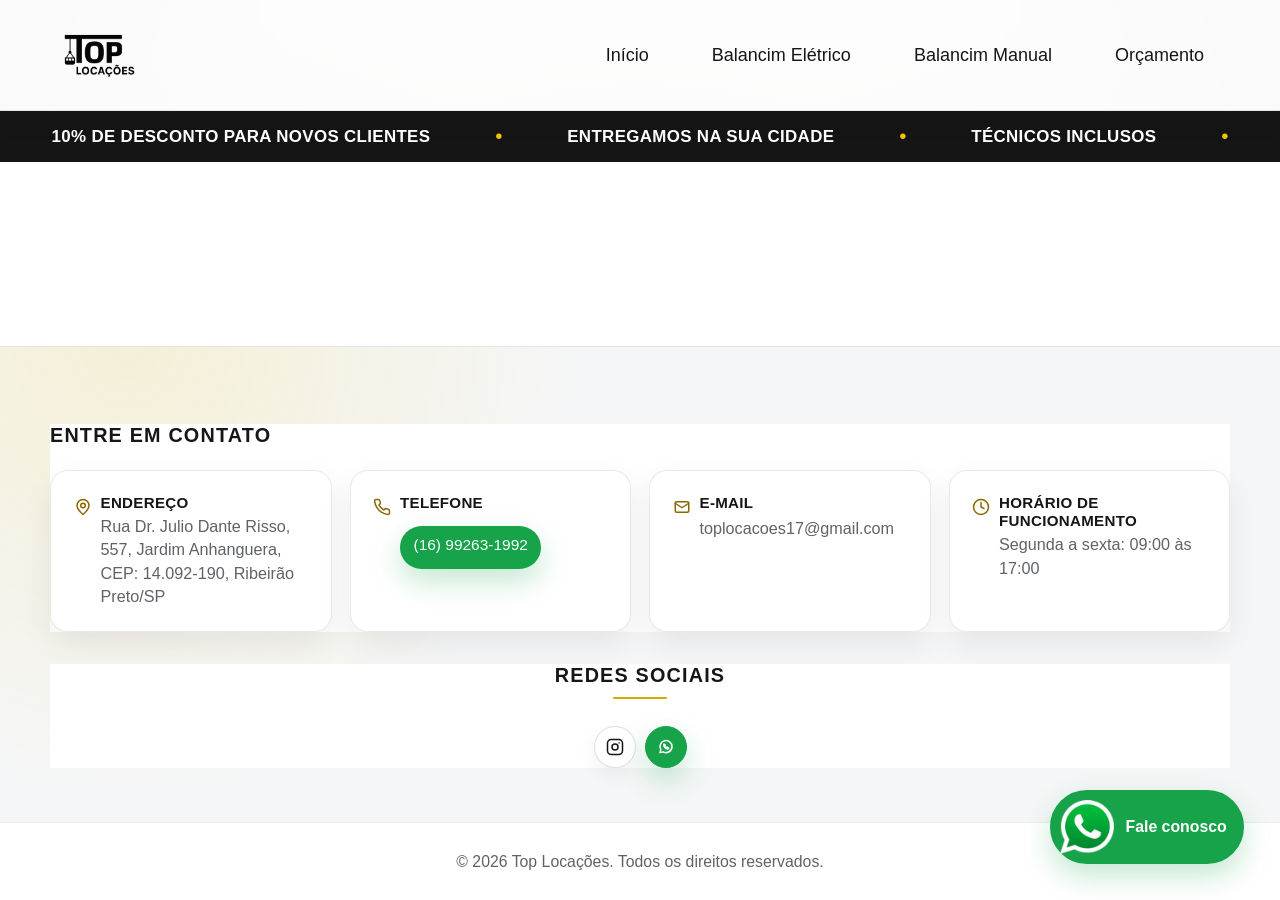
==== index.html @ 08ba7c53 "Adicionar qualificação progressiva antes do WhatsApp" ====
<!doctype html>
<html lang="pt-BR">
  <head>
    <meta charset="UTF-8" />
    <link rel="icon" type="image/webp" href="/assets/LogoTopLoc-DC7t7Ki1.webp" />
    <meta name="viewport" content="width=device-width, initial-scale=1.0" />
    <meta name="theme-color" content="#ffffff" />
    <meta name="robots" content="index, follow, max-image-preview:large" />
    <link rel="canonical" href="https://locacoestop.com.br/" />
    <link rel="preconnect" href="https://www.googletagmanager.com" crossorigin />
    <link rel="preconnect" href="https://www.google-analytics.com" crossorigin />
    <link
      rel="preload"
      as="image"
      href="/assets/ImgHero-420.webp"
      imagesrcset="/assets/ImgHero-420.webp 420w, /assets/ImgHero-720.webp 720w"
      imagesizes="(max-width: 480px) calc(100vw - 48px), (max-width: 900px) 520px, 543px"
      fetchpriority="high"
    />
    <meta
      name="description"
      content="Locação de balancins elétricos e manuais em Ribeirão Preto e região para obras, fachadas e manutenção predial."
    />
    <meta property="og:type" content="website" />
    <meta property="og:locale" content="pt_BR" />
    <meta property="og:site_name" content="Top Locações" />
    <meta property="og:title" content="Locação de balancins em Ribeirão Preto | Top Locações" />
    <meta property="og:description" content="Balancins elétricos e manuais para obras, fachadas e manutenção predial em Ribeirão Preto e região." />
    <meta property="og:url" content="https://locacoestop.com.br/" />
    <meta property="og:image" content="https://locacoestop.com.br/assets/ImgHero-D3pEis8C.webp" />
    <meta name="twitter:card" content="summary_large_image" />
    <script async src="https://www.googletagmanager.com/gtag/js?id=G-61HWDM25QB"></script>
    <script>
      window.dataLayer = window.dataLayer || [];
      function gtag(){dataLayer.push(arguments);}
      gtag('js', new Date());

      gtag('config', 'G-61HWDM25QB');
    </script>
    <script>
    (function(w,d,s,l,i){w[l]=w[l]||[];w[l].push({'gtm.start':
    new Date().getTime(),event:'gtm.js'});var f=d.getElementsByTagName(s)[0],
    j=d.createElement(s),dl=l!='dataLayer'?'&l='+l:'';j.async=true;j.src=
    'https://www.googletagmanager.com/gtm.js?id='+i+dl;f.parentNode.insertBefore(j,f);
    })(window,document,'script','dataLayer','GTM-PNSR7W84');
    </script>
    <script type="application/ld+json">
      {
        "@context": "https://schema.org",
        "@graph": [
          {
            "@type": "LocalBusiness",
            "@id": "https://locacoestop.com.br/#empresa",
            "name": "Top Locações",
            "url": "https://locacoestop.com.br/",
            "telephone": "+55 16 99263-1992",
            "email": "toplocacoes17@gmail.com",
            "image": "https://locacoestop.com.br/assets/ImgHero-D3pEis8C.webp",
            "address": {
              "@type": "PostalAddress",
              "streetAddress": "Rua Dr. Julio Dante Risso, 557, Jardim Anhanguera",
              "addressLocality": "Ribeirão Preto",
              "addressRegion": "SP",
              "postalCode": "14092-190",
              "addressCountry": "BR"
            },
            "openingHoursSpecification": {
              "@type": "OpeningHoursSpecification",
              "dayOfWeek": ["Monday", "Tuesday", "Wednesday", "Thursday", "Friday"],
              "opens": "09:00",
              "closes": "17:00"
            },
            "areaServed": [
              {"@type": "City", "name": "Ribeirão Preto"},
              {"@type": "AdministrativeArea", "name": "Região de Ribeirão Preto"}
            ]
          },
          {
            "@type": "WebSite",
            "@id": "https://locacoestop.com.br/#website",
            "url": "https://locacoestop.com.br/",
            "name": "Top Locações",
            "inLanguage": "pt-BR",
            "publisher": {"@id": "https://locacoestop.com.br/#empresa"}
          },
          {
            "@type": "Service",
            "@id": "https://locacoestop.com.br/#locacao-balancins",
            "name": "Locação de balancins elétricos e manuais",
            "serviceType": "Locação de balancins para obras, fachadas e manutenção predial",
            "provider": {"@id": "https://locacoestop.com.br/#empresa"},
            "areaServed": "Ribeirão Preto e região"
          }
        ]
      }
    </script>
    <title>Locação de balancins em Ribeirão Preto | Top Locações</title>
    <script type="module" crossorigin src="/assets/index-dGniKDdy.js"></script>
    <link rel="stylesheet" crossorigin href="/assets/index-BU0bQZ1c.css">
    <link rel="stylesheet" href="/assets/cro-v1.css?v=5.2">
  </head>
  <body>
    <noscript>
      <iframe
        src="https://www.googletagmanager.com/ns.html?id=GTM-PNSR7W84"
        height="0"
        width="0"
        style="display:none;visibility:hidden"
      ></iframe>
    </noscript>
    <div id="root"></div>
    <script defer src="/assets/cro-v1.js?v=5.2"></script>
    <script defer src="/assets/cro-phone-v2.js?v=5.2"></script>
    <script defer src="/assets/cro-v3.js?v=5.2"></script>
  </body>
</html>
---- assets/index-BU0bQZ1c.css ----
:root{font:18px/145% var(--font-body,system-ui, "Segoe UI", Roboto, sans-serif);font-synthesis:none;text-rendering:optimizelegibility;-webkit-font-smoothing:antialiased;-moz-osx-font-smoothing:grayscale}body{margin:0;overflow-x:hidden}#root{box-sizing:border-box;flex-direction:column;width:100%;min-width:0;min-height:100svh;margin:0;display:flex}@media (width<=1024px){:root{font-size:16px}}.site-footer{background:linear-gradient(180deg, var(--bg-alt) 0%, var(--bg) 100%);color:var(--text);padding-top:var(--space-2xl);content-visibility:auto;contain-intrinsic-size:auto 360px;border-top:1px solid #f5a62333;min-height:360px}.site-footer__content{gap:clamp(var(--space-xl), 4vw, calc(var(--space-2xl) * 1.35));width:min(1180px,92%);padding-bottom:var(--space-2xl);grid-template-columns:minmax(0,2.2fr) minmax(180px,.56fr);align-items:start;margin:0 auto;display:grid}.site-footer__section{width:100%;min-width:0}.site-footer__title{color:var(--primary);font-family:var(--font-heading);letter-spacing:.06em;text-transform:uppercase;margin:0;font-size:clamp(1.1rem,1.4vw,1.35rem);font-weight:700}.site-footer__section--contact .site-footer__title{margin-bottom:var(--space-lg)}.site-footer__section--social .site-footer__title{margin-bottom:0}.site-footer__social-divider{width:54px;height:2px;margin-top:var(--space-sm);margin-bottom:var(--space-lg);background-color:#ffb800e6;border-radius:999px;display:block}.site-footer__contact-grid{gap:var(--space-md) var(--space-xl);grid-template-columns:repeat(2,minmax(0,1fr));display:grid}.site-footer__contact-item{align-items:flex-start;gap:var(--space-sm);padding:var(--space-md) 0;border-bottom:1px solid #ffffff14;min-height:78px;display:flex}.site-footer__item-icon{color:var(--primary-strong);flex-shrink:0;margin-top:.22rem;font-size:.95rem}.site-footer__item-content{min-width:0}.site-footer__item-title{color:#ffffffeb;letter-spacing:.02em;text-transform:uppercase;font-size:.84rem;font-weight:700;font-family:var(--font-sub);margin:0 0 .18rem}.site-footer__item-description,.site-footer__item-link{color:var(--text-secondary);word-break:break-word;margin:0;font-size:.9rem;line-height:1.45;text-decoration:none;transition:color .2s}.site-footer__item-link:hover{color:var(--primary)}.site-footer__section--social{width:100%;max-width:220px;padding-left:var(--space-lg);border-left:1px solid #ffffff14;justify-self:end}.site-footer__social-links{gap:var(--space-sm);flex-wrap:wrap;display:flex}.site-footer__social-link{width:42px;height:42px;color:var(--primary-strong);background-color:#ffffff0a;border:1px solid #ffb80059;border-radius:999px;justify-content:center;align-items:center;font-size:1.08rem;text-decoration:none;transition:transform .2s,background-color .2s,color .2s,border-color .2s;display:inline-flex}.site-footer__social-link:hover{color:#fff;background-color:#ffb80024;border-color:#ffb8008c;transform:translateY(-2px)}.site-footer__bottom{text-align:center;padding:var(--space-lg) var(--space-md);background-color:#0000002e;border-top:1px solid #ffffff14}.site-footer__bottom p{color:#ffffffc2;margin:0;font-size:.88rem}@media (width<=1024px){.site-footer{padding-top:var(--space-xl)}.site-footer__content{gap:var(--space-xl);padding-bottom:var(--space-xl);grid-template-columns:minmax(0,1.75fr) minmax(180px,.65fr)}.site-footer__contact-grid{gap:var(--space-sm) var(--space-lg)}.site-footer__section--social{max-width:200px;padding-left:var(--space-md);justify-self:end}}@media (width<=768px){.site-footer{padding-top:var(--space-xl);contain-intrinsic-size:auto 540px;min-height:540px}.site-footer__content{gap:var(--space-lg);grid-template-columns:1fr;width:min(100% - 32px,560px)}.site-footer__section--contact .site-footer__title{margin-bottom:var(--space-lg);text-align:center}.site-footer__contact-grid{gap:var(--space-sm);grid-template-columns:1fr}.site-footer__contact-item{align-items:center;gap:var(--space-xs);padding:var(--space-md) 6px var(--space-lg);text-align:center;flex-direction:column;min-height:112px}.site-footer__item-icon{margin-top:0;font-size:1.05rem}.site-footer__item-content{width:100%}.site-footer__item-title{text-align:center;margin-bottom:.28rem}.site-footer__item-description,.site-footer__item-link{text-align:center;max-width:34rem;margin-left:auto;margin-right:auto;padding-left:6px;padding-right:6px;line-height:1.55;display:block}.site-footer__section--social{text-align:center;border-left:0;justify-self:stretch;max-width:none;padding-left:0}.site-footer__section--social .site-footer__title{text-align:center}.site-footer__social-divider{margin-right:auto;margin-bottom:var(--space-md);margin-left:auto}.site-footer__social-links{justify-content:center;gap:var(--space-xs)}.site-footer__social-link{width:40px;height:40px}}:root{--bg:#0d0d0d;--bg-alt:#121212;--surface:#2a2a2a;--primary:#f5a623;--primary-strong:#ffb800;--text:#fff;--text-secondary:#a6a6a6;--text-muted:gray;--whatsapp:#25d366;--font-heading:"Bebas Neue", "Oswald", sans-serif;--font-sub:"Montserrat", "Poppins", sans-serif;--font-body:"Inter", "Roboto", sans-serif;--space-xs:.25rem;--space-sm:.5rem;--space-md:1rem;--space-lg:1.5rem;--space-xl:2rem;--space-2xl:3rem;--space-3xl:4rem;--breakpoint-sm:640px;--breakpoint-md:768px;--breakpoint-lg:1024px;--breakpoint-xl:1280px;--radius-sm:4px;--radius-md:8px;--radius-lg:12px;--radius-xl:16px;--shadow-sm:0 1px 2px #0000000d;--shadow-md:0 4px 6px #0000001a;--shadow-lg:0 10px 15px #0000001a;--shadow-xl:0 20px 25px #0000001a;--z-dropdown:1000;--z-sticky:1020;--z-fixed:1030;--z-modal-backdrop:1040;--z-modal:1050;--z-popover:1060;--z-tooltip:1070}*,:before,:after{box-sizing:border-box}*{margin:0;padding:0}html,body{height:100%}body{-webkit-font-smoothing:antialiased;line-height:1.5}img,picture,video,canvas,svg{max-width:100%;display:block}input,button,textarea,select{font:inherit}p,h1,h2,h3,h4,h5,h6{overflow-wrap:break-word}#root,#__next{isolation:isolate}.layout{flex-direction:column;min-height:100svh;display:flex}.main{flex:1;min-width:0}.promo-bar{background:linear-gradient(90deg,#f5a62314,#f5a62305),#0c0c0cf5;border-bottom:1px solid #f5a6232e}.promo-bar__inner{justify-content:center;align-items:center;min-height:36px;padding-top:6px;padding-bottom:6px;display:flex}.promo-bar__text{color:var(--text);font-family:var(--font-sub);text-align:center;margin:0;font-size:.875rem;font-weight:600;line-height:1.35}.promo-bar__text:before{content:"";background-color:var(--primary);vertical-align:.08em;border-radius:50%;width:6px;height:6px;margin-right:10px;display:inline-block}.header{background-color:var(--bg-alt);border-bottom:1px solid var(--surface);padding:var(--space-sm) 0;z-index:var(--z-sticky);min-height:100px;position:sticky;top:0}.nav{justify-content:space-between;align-items:center;display:flex;position:relative}.logo h2{color:var(--primary);margin:0;font-size:1.5rem}.logo{min-width:248px;min-height:83px;padding:var(--space-xs) 0;flex-shrink:0;align-items:center;text-decoration:none;display:flex}.logo-image{object-fit:contain;filter:drop-shadow(0 1px 2px #0000004d);width:auto;max-width:359px;height:83px;display:block}.nav-toggle{cursor:pointer;padding:var(--space-xs);background:0 0;border:none;flex-direction:column;justify-content:space-between;width:30px;height:24px;display:none}.nav-toggle span{background-color:var(--text);border-radius:2px;width:100%;height:3px;transition:all .3s;display:block}.nav-toggle.active span:first-child{transform:rotate(45deg)translate(6px,6px)}.nav-toggle.active span:nth-child(2){opacity:0}.nav-toggle.active span:nth-child(3){transform:rotate(-45deg)translate(6px,-6px)}.nav-list{gap:var(--space-lg);align-items:center;margin:0;padding:0;list-style:none;display:flex}.nav-list a{color:var(--text);font-family:var(--font-sub);padding:var(--space-sm) var(--space-md);border-radius:var(--radius-sm);font-weight:500;text-decoration:none;transition:all .2s}.nav-list a:hover,.nav-list a.active{background-color:var(--surface);color:var(--primary)}.nav-list__cta{margin-left:0}@media (width<=768px){.logo{justify-content:center;min-width:193px;min-height:71px;position:absolute;left:50%;transform:translate(-50%)}.logo-image{max-width:276px;height:71px}.nav{justify-content:flex-end;min-height:79px}.header{min-height:95px}.nav-toggle{display:flex}.nav-list{background-color:var(--bg-alt);padding:var(--space-md) 0;border-bottom:1px solid var(--surface);opacity:0;visibility:hidden;box-shadow:var(--shadow-lg);z-index:1030;flex-direction:column;gap:0;transition:all .3s;position:fixed;top:95px;left:0;right:0;transform:translateY(-10px)}.nav-list.active{opacity:1;visibility:visible;transform:translateY(0)}.nav-list li{width:100%}.nav-list a{padding:var(--space-md) var(--space-lg);text-align:center;display:block}.nav-list__cta a{padding:var(--space-md) var(--space-lg);text-align:center;background:linear-gradient(135deg, var(--primary), var(--primary-strong));color:var(--bg);border-radius:var(--radius-md);text-transform:uppercase;letter-spacing:.5px;border:2px solid var(--primary);font-weight:700;display:block;box-shadow:0 4px 15px #f5a6234d}.promo-bar__inner{min-height:34px;padding-top:6px;padding-bottom:6px}.promo-bar__text{font-size:.8125rem}}@media (width<=480px){.logo{min-width:166px;min-height:61px}.logo-image{max-width:221px;height:61px}.nav{min-height:69px}.nav-list{top:85px}.header{min-height:85px}.nav-list a,.nav-list__cta a{padding:var(--space-sm) var(--space-md)}}html{scroll-behavior:smooth}body{font-family:var(--font-body);background-color:var(--bg);color:var(--text);min-height:100vh}.site-bg{isolation:isolate;background:radial-gradient(120% 95% at 50% -10%,#ffffff05 0%,#0000 54%),linear-gradient(#0a0a0a 0%,#090909 48%,#080808 100%);min-height:100vh;position:relative}.site-bg:before{content:"";pointer-events:none;z-index:-2;background:linear-gradient(90deg,#0006 0%,#0000001a 22%,#00000003 36% 64%,#0000001a 78%,#0006 100%) 50%/100% 100%,linear-gradient(#ffffff0e 1px,#0000 1px) 50%/32px 32px,linear-gradient(90deg,#ffffff0a 1px,#0000 1px) 50%/32px 32px;position:fixed;inset:0}.site-bg:after{content:"";pointer-events:none;z-index:-1;background:radial-gradient(120% 90% at 50% 34%,#0000006b 0%,#00000029 44%,#00000070 100%),radial-gradient(60% 40% at 50% 22%,#ffb4000d 0%,#ffb40004 45%,#0000 72%),radial-gradient(150% 120%,#0000 56%,#0003 100%);position:fixed;inset:0}.site-bg>:not(.header){z-index:1;position:relative}@media (width<=768px){.site-bg:before{background:linear-gradient(90deg,#00000061 0%,#0000001a 22%,#00000003 36% 64%,#0000001a 78%,#00000061 100%) 0 0/100% 100%,linear-gradient(#ffffff08 1px,#0000 1px) 0 0/42px 42px,linear-gradient(90deg,#ffffff06 1px,#0000 1px) 0 0/42px 42px}.site-bg:after{background:radial-gradient(130% 92% at 50% 30%,#0000007a 0%,#0000003d 46%,#00000080 100%),radial-gradient(70% 42% at 50% 20%,#ffb40008 0%,#ffb40003 46%,#0000 74%),radial-gradient(170% 130%,#0000 58%,#00000038 100%)}}h1,h2,h3,h4,h5,h6{font-family:var(--font-heading);margin-bottom:var(--space-md);font-weight:700;line-height:1.2}h1{font-size:3rem}h2{font-size:2.5rem}h3{font-size:2rem}h4{font-size:1.5rem}h5{font-size:1.25rem}h6{font-size:1rem}p{margin-bottom:var(--space-md);color:var(--text-secondary)}a{color:var(--primary);text-decoration:none;transition:color .2s}a:hover{color:var(--primary-strong)}a:focus{outline:2px solid var(--primary);outline-offset:2px}.container{max-width:1200px;padding:0 var(--space-md);margin:0 auto}.section{padding:var(--space-3xl) 0}.btn{padding:var(--space-sm) var(--space-lg);border-radius:var(--radius-md);font-family:var(--font-sub);cursor:pointer;border:none;justify-content:center;align-items:center;min-height:44px;font-weight:600;text-decoration:none;transition:all .2s;display:inline-flex}.btn:focus{outline:2px solid var(--primary);outline-offset:2px}.btn-primary{background-color:var(--primary);color:var(--bg)}.btn-primary:hover{background-color:var(--primary-strong);transform:translateY(-1px)}.btn-secondary{background-color:var(--surface);color:var(--text);border:1px solid var(--surface)}.btn-secondary:hover{background-color:var(--bg-alt);border-color:var(--primary)}@media (width<=768px){h1{font-size:2rem}h2{font-size:1.75rem}h3{font-size:1.5rem}.container{padding:0 var(--space-sm)}.section{padding:var(--space-xl) 0}}.btn:focus-visible,.nav-list a:focus-visible,.product-card__cta:focus-visible{outline:2px solid var(--primary);outline-offset:2px}
---- assets/cro-v1.css ----
/*
 * Top Locações — camada CRO mobile-conversion-v1
 * Mantém a aplicação compilada intacta e aplica somente ajustes P0/P1.
 */

#produtos,
#product-form {
  scroll-margin-top: 7.5rem;
}

/* Qualificação progressiva antes do WhatsApp. */
body.cro-lead-modal-open { overflow: hidden; }

.cro-lead-modal[hidden],
.cro-lead-step[hidden] { display: none !important; }

.cro-lead-modal {
  position: fixed;
  inset: 0;
  z-index: 1200;
  display: grid;
  place-items: center;
  padding: 1rem;
}

.cro-lead-modal__backdrop {
  position: absolute;
  inset: 0;
  background: rgba(10, 10, 10, 0.7);
  backdrop-filter: blur(5px);
}

.cro-lead-modal__dialog {
  position: relative;
  width: min(100%, 34rem);
  max-height: min(92vh, 44rem);
  overflow-y: auto;
  padding: clamp(1.35rem, 4vw, 2.25rem);
  color: #161616;
  background: #fff;
  border: 1px solid rgba(22, 22, 22, 0.1);
  border-radius: 1.4rem;
  box-shadow: 0 28px 80px rgba(0, 0, 0, 0.35);
}

.cro-lead-modal__close {
  position: absolute;
  top: 0.8rem;
  right: 0.9rem;
  width: 2.4rem;
  height: 2.4rem;
  padding: 0;
  color: #303030;
  background: #f2f3f4;
  border: 0;
  border-radius: 50%;
  font-size: 1.65rem;
  line-height: 1;
  cursor: pointer;
}

.cro-lead-modal__eyebrow,
.cro-lead-modal__count {
  color: #876600;
  font-size: 0.72rem;
  font-weight: 800;
  letter-spacing: 0.11em;
  text-transform: uppercase;
}

.cro-lead-modal__progress {
  display: grid;
  grid-template-columns: repeat(3, 1fr);
  gap: 0.4rem;
  margin: 0.85rem 3rem 1.6rem 0;
}

.cro-lead-modal__progress span {
  height: 0.3rem;
  background: #e5e6e8;
  border-radius: 99px;
}

.cro-lead-modal__progress span.is-active { background: #f5c400; }
.cro-lead-modal__count { margin-bottom: 0.55rem; }
.cro-lead-modal h2 { margin: 0 0 0.65rem; color: #161616; font-size: clamp(1.55rem, 5vw, 2.15rem); line-height: 1.08; }
.cro-lead-modal p { margin: 0 0 1.35rem; color: #62656a; line-height: 1.55; }

.cro-lead-options { display: grid; gap: 0.7rem; }
.cro-lead-options button {
  display: grid;
  gap: 0.2rem;
  width: 100%;
  padding: 1rem 1.1rem;
  color: #161616;
  text-align: left;
  background: #f7f8f8;
  border: 1px solid rgba(22, 22, 22, 0.1);
  border-radius: 0.9rem;
  cursor: pointer;
  transition: border-color 160ms ease, transform 160ms ease, background 160ms ease;
}
.cro-lead-options button:hover,
.cro-lead-options button:focus-visible { background: #fff9df; border-color: #d9aa00; transform: translateY(-1px); }
.cro-lead-options strong { font-size: 1rem; }
.cro-lead-options span { color: #696c70; font-size: 0.84rem; }

.cro-lead-field { display: grid; gap: 0.45rem; }
.cro-lead-field > span { color: #303236; font-size: 0.82rem; font-weight: 750; }
.cro-lead-field input {
  width: 100%;
  min-height: 3.35rem;
  padding: 0.8rem 0.95rem;
  color: #161616;
  background: #fff;
  border: 1px solid #cfd1d4;
  border-radius: 0.75rem;
  font: inherit;
}
.cro-lead-field input:focus { outline: 3px solid rgba(245, 196, 0, 0.28); border-color: #a98000; }

.cro-lead-consent { display: flex; gap: 0.65rem; margin-top: 1rem; color: #56595e; font-size: 0.78rem; line-height: 1.4; }
.cro-lead-consent input { width: 1.1rem; height: 1.1rem; flex: 0 0 auto; margin-top: 0.08rem; accent-color: #128c43; }
.cro-lead-modal__error { min-height: 1.25rem; margin-top: 0.55rem; color: #aa1d1d; font-size: 0.78rem; font-weight: 650; }

.cro-lead-modal__actions { display: grid; grid-template-columns: auto 1fr; gap: 0.7rem; margin-top: 0.8rem; }
.cro-lead-modal__actions button { min-height: 3.1rem; padding: 0.75rem 1rem; border-radius: 0.75rem; font-weight: 800; cursor: pointer; }
.cro-lead-back { color: #444; background: #f1f2f3; border: 0; }
.cro-lead-next,
.cro-lead-finish { color: #fff; background: #128c43; border: 1px solid #128c43; box-shadow: 0 8px 20px rgba(18, 140, 67, 0.2); }
.cro-lead-skip { display: block; margin: 1rem auto 0; padding: 0.4rem; color: #666; background: transparent; border: 0; font-size: 0.78rem; text-decoration: underline; cursor: pointer; }

@media (max-width: 520px) {
  .cro-lead-modal { align-items: end; padding: 0; }
  .cro-lead-modal__dialog { width: 100%; max-height: 92vh; padding: 1.35rem 1rem calc(1.25rem + env(safe-area-inset-bottom, 0px)); border-radius: 1.25rem 1.25rem 0 0; }
  .cro-lead-modal__progress { margin-bottom: 1.15rem; }
  .cro-lead-options button { padding: 0.85rem 0.9rem; }
}

.cro-sr-only {
  position: absolute !important;
  width: 1px !important;
  height: 1px !important;
  padding: 0 !important;
  margin: -1px !important;
  overflow: hidden !important;
  clip: rect(0, 0, 0, 0) !important;
  white-space: nowrap !important;
  border: 0 !important;
}

/* Prova rápida antes da escolha do equipamento. */
.cro-trust {
  background: #111;
  border-top: 1px solid rgba(245, 166, 35, 0.22);
  border-bottom: 1px solid rgba(245, 166, 35, 0.22);
  padding: 1rem 0;
}

.cro-trust__grid {
  display: grid;
  grid-template-columns: repeat(3, minmax(0, 1fr));
  max-width: 880px;
  margin: 0 auto;
}

.cro-trust__item {
  display: flex;
  min-width: 0;
  min-height: 3.75rem;
  padding: 0.35rem 1rem;
  align-items: center;
  justify-content: center;
  gap: 0.65rem;
  text-align: left;
  border-right: 1px solid rgba(255, 255, 255, 0.1);
}

.cro-trust__item:last-child {
  border-right: 0;
}

.cro-trust__number,
.cro-trust__icon {
  flex: 0 0 auto;
  color: var(--primary);
  font-family: var(--font-heading);
  font-size: 1.55rem;
  font-weight: 700;
  line-height: 1;
}

.cro-trust__label {
  color: var(--text-secondary);
  font-family: var(--font-sub);
  font-size: 0.875rem;
  font-weight: 600;
  line-height: 1.25;
}

/* H1 agora também é um caminho para o orçamento. */
.cro-hero-title-action {
  cursor: pointer;
}

.cro-hero-title-action:focus-visible {
  outline: 3px solid var(--primary);
  outline-offset: 0.35rem;
  border-radius: 0.4rem;
}

/* A arte do Hero já contém uma chamada de orçamento: agora ela é acionável. */
.cro-hero-image-action,
.cro-product-image-action {
  position: absolute;
  inset: 0;
  z-index: 3;
  width: 100%;
  height: 100%;
  padding: 0;
  cursor: pointer;
  border: 0;
  border-radius: inherit;
  background: transparent;
}

.cro-hero-image-action:focus-visible,
.cro-product-image-action:focus-visible {
  outline: 3px solid var(--primary);
  outline-offset: -4px;
}

.product-card__image-wrapper,
.product-card__image {
  overflow: hidden;
}

.product-card__image-wrapper img,
.product-card__image img,
.product-card__image-wrapper picture img {
  width: 100%;
  height: 100%;
  object-fit: cover;
  object-position: center center;
  transform: scale(1.1);
}

.product-card__footer.cro-product-actions {
  display: grid;
  grid-template-columns: minmax(0, 0.9fr) minmax(0, 1.1fr);
  gap: 0.75rem;
}

.product-card__footer.cro-product-actions .btn {
  width: 100%;
  min-height: 3rem;
  padding: 0.65rem 0.8rem;
  text-align: center;
  line-height: 1.2;
}

.product-card__budget-cta {
  box-shadow: 0 4px 14px rgba(245, 166, 35, 0.24);
}

/* Os mesmos números foram promovidos para a faixa de confiança acima. */
.home.home--cro-v1 .social-proof__stats {
  display: none;
}

/* CTA persistente, limitado a telas móveis. */
.cro-sticky-cta {
  display: none;
}

@media (max-width: 768px) {
  body.cro-has-sticky-cta {
    padding-bottom: calc(4.6rem + env(safe-area-inset-bottom, 0px));
  }

  #produtos,
  #product-form {
    scroll-margin-top: 6.25rem;
  }

  .cro-sticky-cta {
    position: fixed;
    right: max(0.75rem, env(safe-area-inset-right, 0px));
    bottom: max(0.65rem, env(safe-area-inset-bottom, 0px));
    left: max(0.75rem, env(safe-area-inset-left, 0px));
    z-index: 1015;
    display: flex;
    min-height: 3.4rem;
    padding: 0.8rem 1rem;
    align-items: center;
    justify-content: center;
    color: var(--bg);
    background: linear-gradient(135deg, var(--primary), var(--primary-strong));
    border: 1px solid rgba(255, 255, 255, 0.18);
    border-radius: 0.75rem;
    box-shadow: 0 8px 28px rgba(0, 0, 0, 0.48), 0 0 0 1px rgba(245, 166, 35, 0.14);
    font-family: var(--font-sub);
    font-size: 1rem;
    font-weight: 800;
    line-height: 1.2;
    cursor: pointer;
    opacity: 1;
    transform: translateY(0);
    transition: opacity 180ms ease, transform 180ms ease, visibility 180ms ease;
  }

  .cro-sticky-cta::before {
    content: "";
    width: 0.5rem;
    height: 0.5rem;
    margin-right: 0.65rem;
    background: #171717;
    border-radius: 50%;
  }

  .cro-sticky-cta:focus-visible {
    outline: 3px solid #fff;
    outline-offset: 2px;
  }

  .cro-sticky-cta.is-hidden {
    visibility: hidden;
    pointer-events: none;
    opacity: 0;
    transform: translateY(calc(100% + 1.5rem));
  }

  /* P0: o CTA aparece antes dos microbenefícios e o Hero deixa de forçar 940 px. */
  .home-hero {
    min-height: auto !important;
    padding: 1.25rem 0 1.5rem !important;
  }

  .home-hero .container {
    gap: 1rem !important;
  }

  .home-hero__content {
    display: flex;
    flex-direction: column;
    width: 100%;
    max-width: 35rem;
    margin: 0 auto;
  }

  .home-hero__badge {
    align-self: center;
    margin-bottom: 0.65rem !important;
  }

  .home-hero__title {
    margin-bottom: 0.75rem !important;
    font-size: clamp(2rem, 9.5vw, 2.5rem) !important;
    line-height: 1.04 !important;
  }

  .home-hero__subtitle {
    margin-bottom: 1rem !important;
    font-size: 1rem !important;
    line-height: 1.48 !important;
  }

  .home-hero__actions {
    order: 4;
    width: 100%;
    gap: 0.625rem !important;
  }

  .home-hero__actions .btn {
    width: min(100%, 23rem);
    min-height: 3.15rem;
  }

  .home-hero__actions .btn-primary {
    padding: 0.75rem 1.25rem !important;
    border: 1px solid rgba(255, 255, 255, 0.16);
    box-shadow: 0 6px 22px rgba(245, 166, 35, 0.38) !important;
    font-size: 1rem !important;
    font-weight: 800 !important;
  }

  .home-hero__actions .btn-secondary {
    min-height: 2.2rem !important;
    padding: 0.45rem 1rem !important;
    font-size: 0.95rem !important;
  }

  .home-hero__microbenefits {
    order: 5;
    width: min(100%, 23rem);
    max-width: none !important;
    margin: 0.9rem auto 0 !important;
    gap: 0.35rem !important;
  }

  .home-hero__microbenefit {
    font-size: 0.875rem !important;
    line-height: 1.35;
  }

  .home-hero__micro-proof {
    order: 6;
    margin-top: 0.7rem !important;
    font-size: 0.8rem !important;
  }

  .home-hero__image-container {
    width: min(100%, 16.25rem) !important;
    max-width: 16.25rem !important;
    margin: 0 auto;
    border-radius: 0.75rem !important;
  }

  .home-hero__image-container img,
  .home-hero__image,
  .home-hero__image img {
    filter: brightness(1.18) contrast(1.05) saturate(1.05);
  }

  .cro-trust {
    padding: 0.75rem 0;
  }

  .cro-trust .container {
    padding: 0 0.5rem;
  }

  .cro-trust__item {
    min-height: 3.5rem;
    padding: 0.3rem 0.45rem;
    gap: 0.35rem;
    text-align: center;
    flex-direction: column;
  }

  .cro-trust__number,
  .cro-trust__icon {
    font-size: 1.2rem;
  }

  .cro-trust__label {
    font-size: 0.8125rem;
    line-height: 1.2;
  }

  /* Decisão de produto mais curta, sem remover informações dos cards. */
  .product-selection {
    padding: 2rem 0 !important;
  }

  .product-selection__header {
    margin-bottom: 1.25rem !important;
  }

  .product-selection__grid {
    gap: 1rem !important;
  }

  .product-card {
    min-height: auto !important;
  }

  .product-card__image-wrapper {
    height: 9.5rem !important;
  }

  .product-card__content {
    padding: 1rem !important;
  }

  .product-card__header {
    margin-bottom: 0.75rem !important;
  }

  .product-card__features {
    display: grid;
    grid-template-columns: repeat(2, minmax(0, 1fr));
    gap: 0.45rem 0.75rem;
    margin-bottom: 0.9rem !important;
  }

  .product-card__features .feature-item {
    min-width: 0;
    margin-bottom: 0 !important;
    align-items: flex-start;
  }

  .product-card__features .feature-item__text {
    font-size: 0.82rem;
    line-height: 1.3;
  }

  .product-card__footer {
    padding: 0 1rem 1rem !important;
  }

  .product-card__footer.cro-product-actions {
    gap: 0.55rem;
  }

  .product-card__footer.cro-product-actions .btn {
    min-height: 3.1rem;
    padding: 0.6rem;
    font-size: 0.875rem;
  }

  /* O formulário original foi preservado; apenas reduzimos espaço improdutivo. */
  .product-form {
    padding: 2rem 0 !important;
  }

  .product-form__form-container {
    margin: 1.25rem 0 0 !important;
  }

  .product-form__card {
    padding: 1rem !important;
  }

  .product-form__card-description {
    margin-bottom: 1rem !important;
    line-height: 1.5 !important;
  }

  .product-form__form {
    gap: 0.75rem !important;
  }

  .product-form__input,
  .product-form__select {
    min-height: 3rem;
    padding: 0.7rem 0.9rem !important;
    font-size: 1rem !important;
  }

  .product-form__button {
    min-height: 3.25rem;
    margin-top: 0.25rem !important;
    padding: 0.75rem 1rem !important;
  }
}

@media (max-width: 480px) {
  .home-hero__image-container {
    width: min(100%, 14.5rem) !important;
    max-width: 14.5rem !important;
  }
}

@media (max-width: 360px) {
  .cro-trust__item {
    padding-inline: 0.25rem;
  }

  .product-card__footer.cro-product-actions {
    grid-template-columns: 1fr;
  }
}

@media (prefers-reduced-motion: reduce) {
  .cro-sticky-cta {
    transition: none;
  }
}

/* CTA de WhatsApp na página de obrigado. */
.cro-whatsapp-cta {
  display: inline-flex !important;
  align-items: center;
  justify-content: center;
  gap: 0.75rem;
  background: #25d366 !important;
  border-color: #25d366 !important;
  color: #fff !important;
  text-decoration: none !important;
  box-shadow: 0 8px 24px rgba(37, 211, 102, 0.28) !important;
}

.cro-whatsapp-cta:hover {
  background: #1fba57 !important;
  border-color: #1fba57 !important;
  color: #fff !important;
}

.cro-whatsapp-cta:focus-visible {
  outline: 3px solid #fff;
  outline-offset: 3px;
}

.cro-whatsapp-cta__icon {
  width: 1.7rem;
  height: 1.7rem;
  flex: 0 0 auto;
  object-fit: contain;
}

/* CRO v3 — experiência clara, conversão principal pelo WhatsApp e movimento leve. */
:root {
  --cro-ink: #161616;
  --cro-muted: #5f6268;
  --cro-surface: #ffffff;
  --cro-soft: #f5f6f7;
  --cro-yellow: #f5c400;
  --cro-yellow-dark: #d6a900;
  --cro-whatsapp: #16a34a;
  --cro-whatsapp-dark: #11813b;
  --cro-shadow: 0 18px 50px rgba(20, 20, 20, 0.09);
}

html {
  scroll-behavior: smooth;
  background: var(--cro-surface);
}

body.cro-v3-ready,
.cro-v3-ready #root,
.cro-v3-ready .layout,
.cro-v3-ready main,
.cro-v3-ready .home {
  color: var(--cro-ink);
  background: var(--cro-surface);
}

body.cro-v3-ready {
  padding-bottom: 0 !important;
}

.cro-v3-ready .site-header,
.cro-v3-ready .header {
  background: rgba(255, 255, 255, 0.96) !important;
  border-bottom: 1px solid rgba(22, 22, 22, 0.08) !important;
  box-shadow: 0 8px 30px rgba(20, 20, 20, 0.05);
  backdrop-filter: blur(12px);
}

.cro-v3-ready .site-header img[alt*="Top"],
.cro-v3-ready .site-header__logo img,
.cro-v3-ready .header__logo img,
.cro-v3-ready .header .logo-image {
  filter: invert(1);
}

.cro-v3-ready .site-header a,
.cro-v3-ready .site-header button,
.cro-v3-ready .header a,
.cro-v3-ready .header button {
  color: var(--cro-ink);
}

.cro-v3-ready .header a.active,
.cro-v3-ready .site-header a.active {
  color: #fff !important;
  background: var(--cro-ink) !important;
}

.cro-v3-ready .cro-hero-image-action,
.cro-v3-ready .cro-product-image-action {
  color: transparent !important;
  background: transparent !important;
  border: 0 !important;
  box-shadow: none !important;
}

.cro-v3-ready .promo-bar {
  position: relative;
  z-index: 20;
  overflow: hidden;
  padding: 0 !important;
  color: #fff;
  background: #151515 !important;
  border: 0 !important;
  cursor: pointer;
}

.cro-v3-ready .promo-bar__inner {
  width: 100%;
  max-width: none !important;
  padding: 0 !important;
}

.cro-ticker {
  width: 100%;
  overflow: hidden;
  white-space: nowrap;
}

.cro-ticker-source {
  position: absolute !important;
  width: 1px !important;
  height: 1px !important;
  overflow: hidden !important;
  clip: rect(0 0 0 0) !important;
  white-space: nowrap !important;
}

.cro-ticker__track {
  display: flex;
  width: max-content;
  animation: cro-ticker 26s linear infinite;
  will-change: transform;
}

.cro-ticker__group {
  display: inline-flex;
  align-items: center;
  justify-content: space-evenly;
  flex: 0 0 auto;
  width: max-content;
  min-width: 100vw;
  padding: 0.72rem 1.25rem;
  gap: clamp(1rem, 2.8vw, 2.75rem);
}

.cro-ticker__item {
  font-size: clamp(0.78rem, 2vw, 0.94rem);
  font-weight: 750;
  letter-spacing: 0.02em;
  text-transform: uppercase;
}

.cro-ticker__dot {
  color: var(--cro-yellow);
  font-size: 1.15rem;
  line-height: 1;
  flex: 0 0 auto;
}

.promo-bar:hover .cro-ticker__track,
.promo-bar:focus-visible .cro-ticker__track {
  animation-play-state: paused;
}

@keyframes cro-ticker {
  to { transform: translateX(-50%); }
}

.cro-v3-ready .home {
  display: flex;
  flex-direction: column;
}

.cro-v3-ready .home > .home-hero { order: 1; }
.cro-v3-ready .home > .product-selection { order: 2; }
.cro-v3-ready .home > #product-form { order: 3; }
.cro-v3-ready .home > .social-proof-section { order: 4; }
.cro-v3-ready .home > .value-section { order: 5; }
.cro-v3-ready .home > .differentials-section { order: 6; }
.cro-v3-ready .home > .benefits-section { order: 7; }
.cro-v3-ready .home > .product-faq { order: 8; }
.cro-v3-ready .home > .home-seo { order: 9; }
.cro-v3-ready .cro-trust { display: none !important; }

.cro-v3-ready .home-hero,
.cro-v3-ready .product-hero {
  color: var(--cro-ink) !important;
  background:
    radial-gradient(circle at 88% 12%, rgba(245, 196, 0, 0.22), transparent 30rem),
    linear-gradient(180deg, #fff 0%, #f7f7f5 100%) !important;
}

.cro-v3-ready .home-hero__title,
.cro-v3-ready .product-hero__title,
.cro-v3-ready h1,
.cro-v3-ready h2,
.cro-v3-ready h3 {
  color: var(--cro-ink) !important;
}

.cro-v3-ready .home-hero__description,
.cro-v3-ready .product-hero__description,
.cro-v3-ready section p {
  color: var(--cro-muted);
}

.cro-v3-ready .product-hero__trust-item {
  color: var(--cro-muted) !important;
}

.cro-v3-ready .product-hero__trust-icon {
  color: #8a6800 !important;
  background: rgba(245, 196, 0, 0.18) !important;
}

.cro-v3-ready .home-hero__title {
  display: grid;
  align-items: center;
  min-height: 3.3em;
  cursor: default !important;
}

.cro-v3-ready .home-hero__title.cro-headline-rotator {
  position: relative;
  color: transparent !important;
}

.cro-v3-ready .home-hero__title.cro-headline-rotator::after {
  content: attr(data-cro-headline);
  position: absolute;
  inset: 0;
  display: grid;
  align-items: center;
  color: var(--cro-ink);
  opacity: 1;
  transform: translateY(0);
  transition: opacity 240ms ease, transform 240ms ease;
}

.cro-v3-ready .home-hero__title.cro-headline-rotator.is-changing::after {
  opacity: 0;
  transform: translateY(0.35em);
}

.cro-headline {
  display: block;
  opacity: 1;
  transform: translateY(0);
  transition: opacity 240ms ease, transform 240ms ease;
}

.cro-headline.is-changing {
  opacity: 0;
  transform: translateY(0.35em);
}

.cro-v3-ready .cro-cta-relabel {
  font-size: 0 !important;
}

.cro-v3-ready .cro-cta-relabel::after {
  content: "Falar no WhatsApp";
  font-size: 0.95rem;
  line-height: 1.2;
  letter-spacing: 0;
}

.cro-v3-ready .home-hero__image-container {
  border-radius: 1.35rem;
  box-shadow: var(--cro-shadow);
  transform: rotate(0.5deg);
  transition: transform 350ms ease, box-shadow 350ms ease;
}

.cro-v3-ready .home-hero__image-container:hover {
  transform: translateY(-5px) rotate(0deg);
  box-shadow: 0 24px 70px rgba(20, 20, 20, 0.14);
}

.cro-v3-ready .home-hero__image {
  border-radius: 1.35rem;
}

.cro-v3-ready section:not(.home-hero):not(.promo-bar) {
  color: var(--cro-ink);
  background-color: var(--cro-surface);
}

.cro-v3-ready .product-card,
.cro-v3-ready .application-card,
.cro-v3-ready .benefit-card,
.cro-v3-ready .differential-card,
.cro-v3-ready .value-card,
.cro-v3-ready .product-form__card {
  color: var(--cro-ink) !important;
  background: #fff !important;
  border: 1px solid rgba(22, 22, 22, 0.09) !important;
  box-shadow: var(--cro-shadow) !important;
  transition: transform 260ms ease, box-shadow 260ms ease, border-color 260ms ease;
}

.cro-v3-ready .product-card:hover,
.cro-v3-ready .application-card:hover,
.cro-v3-ready .benefit-card:hover,
.cro-v3-ready .differential-card:hover {
  transform: translateY(-5px);
  border-color: rgba(245, 196, 0, 0.65) !important;
  box-shadow: 0 22px 56px rgba(20, 20, 20, 0.13) !important;
}

.cro-v3-ready .btn-primary,
.cro-v3-ready .cro-whatsapp-primary {
  color: #fff !important;
  background: var(--cro-whatsapp) !important;
  border-color: var(--cro-whatsapp) !important;
  box-shadow: 0 12px 28px rgba(22, 163, 74, 0.25) !important;
}

.cro-v3-ready .btn-primary:hover,
.cro-v3-ready .cro-whatsapp-primary:hover {
  color: #fff !important;
  background: var(--cro-whatsapp-dark) !important;
  border-color: var(--cro-whatsapp-dark) !important;
  transform: translateY(-2px);
}

.cro-v3-ready .btn-secondary {
  color: var(--cro-ink) !important;
  background: transparent !important;
  border-color: rgba(22, 22, 22, 0.25) !important;
}

.cro-v3-ready .cro-secondary-conversion {
  background: var(--cro-soft) !important;
  border-block: 1px solid rgba(22, 22, 22, 0.07);
}

.cro-v3-ready .cro-secondary-conversion::before {
  content: "Alternativa ao WhatsApp";
  display: block;
  width: max-content;
  margin: 0 auto 0.85rem;
  padding: 0.35rem 0.7rem;
  color: #725900;
  background: rgba(245, 196, 0, 0.22);
  border-radius: 999px;
  font-size: 0.75rem;
  font-weight: 800;
  letter-spacing: 0.06em;
  text-transform: uppercase;
}

.cro-v3-ready .product-form__input,
.cro-v3-ready .product-form__select,
.cro-v3-ready .product-form__textarea {
  color: var(--cro-ink) !important;
  background: #fff !important;
  border-color: rgba(22, 22, 22, 0.2) !important;
}

.cro-v3-ready .product-form__input:focus,
.cro-v3-ready .product-form__select:focus,
.cro-v3-ready .product-form__textarea:focus {
  border-color: var(--cro-yellow-dark) !important;
  box-shadow: 0 0 0 3px rgba(245, 196, 0, 0.18) !important;
}

.cro-whatsapp-float {
  position: fixed;
  right: clamp(1rem, 3vw, 2rem);
  bottom: clamp(1rem, 3vw, 2rem);
  z-index: 999;
  display: flex;
  align-items: center;
  gap: 0.65rem;
  padding: 0.45rem 0.85rem 0.45rem 0.45rem;
  color: #fff !important;
  background: #16a34a;
  border: 2px solid #fff;
  border-radius: 999px;
  box-shadow: 0 14px 38px rgba(22, 163, 74, 0.38);
  font-size: 0.88rem;
  font-weight: 800;
  text-decoration: none;
  transition: transform 220ms ease, box-shadow 220ms ease;
}

.cro-whatsapp-float img {
  width: 3rem;
  height: 3rem;
  object-fit: contain;
}

.cro-whatsapp-float:hover {
  color: #fff;
  transform: translateY(-4px) scale(1.02);
  box-shadow: 0 19px 46px rgba(22, 163, 74, 0.45);
}

.cro-whatsapp-float:focus-visible,
.cro-v3-ready a:focus-visible,
.cro-v3-ready button:focus-visible {
  outline: 3px solid var(--cro-yellow);
  outline-offset: 3px;
}

.cro-reveal {
  opacity: 0;
  transform: translateY(18px);
  transition: opacity 560ms ease, transform 560ms ease;
}

.cro-reveal.is-visible {
  opacity: 1;
  transform: translateY(0);
}

.cro-v3-ready main > section:nth-of-type(n + 4) {
  content-visibility: auto;
  contain-intrinsic-size: auto 760px;
}

/* Integração do campo internacional, sem uma segunda folha bloqueante. */
.product-form__field.cro-phone-field { position: relative; }
.cro-phone-field .cro-phone-input { min-height: 3rem; padding-left: 8.35rem !important; }
.cro-phone-field::before {
  content: attr(data-cro-phone-prefix);
  position: absolute;
  top: 0;
  left: 0;
  z-index: 4;
  display: flex;
  align-items: center;
  width: 7.85rem;
  height: 3rem;
  padding: 0 0.55rem;
  color: var(--cro-ink);
  border-right: 1px solid rgba(22, 22, 22, 0.15);
  font-size: 0.86rem;
  font-weight: 650;
  pointer-events: none;
}
.cro-phone-field--invalid::after {
  content: "Informe um WhatsApp válido com DDD.";
  display: block;
  margin-top: 0.45rem;
  color: #a11919;
  font-size: 0.85rem;
}
.cro-phone-country {
  position: absolute;
  top: 0;
  left: 0;
  z-index: 4;
  width: 7.85rem;
  height: 3rem;
  padding: 0 0.55rem;
  color: var(--cro-ink);
  background: transparent;
  border: 0;
  border-right: 1px solid rgba(22, 22, 22, 0.15);
  font-size: 0.86rem;
  font-weight: 650;
  cursor: pointer;
}
.cro-phone-country:focus-visible { outline: 2px solid var(--cro-yellow-dark); outline-offset: -2px; }
.cro-phone-country option { color: #111; background: #fff; }
.cro-phone-field--invalid .cro-phone-input { border-color: #c62828 !important; background-color: rgba(198, 40, 40, 0.04) !important; }
.cro-phone-field--invalid .cro-phone-country { border-right-color: rgba(198, 40, 40, 0.55); }
.cro-phone-error { margin-top: 0.45rem !important; color: #a11919 !important; }

@media (max-width: 700px) {
  .cro-ticker__track { animation-duration: 22s; }
  .cro-ticker__group { padding-inline: 1rem; gap: 1.15rem; }
  .cro-v3-ready .home-hero__title { min-height: 4.2em; }
  .cro-whatsapp-float { padding: 0.38rem; }
  .cro-whatsapp-float span { display: none; }
  .cro-whatsapp-float img { width: 3.2rem; height: 3.2rem; }
}

@media (max-width: 380px) {
  .cro-phone-field .cro-phone-input { padding-left: 7.75rem !important; }
  .cro-phone-country { width: 7.25rem; padding-inline: 0.4rem; font-size: 0.8rem; }
}

@media (prefers-reduced-motion: reduce) {
  html { scroll-behavior: auto; }
  .cro-ticker__track { animation: none; transform: none; }
  .cro-ticker__group[aria-hidden="true"] { display: none; }
  .cro-headline,
  .cro-reveal,
  .cro-v3-ready .product-card,
  .cro-whatsapp-float { transition: none !important; transform: none !important; }
}

/* CRO v4 — consolidação do tema claro e contraste de todos os conteúdos. */
body.cro-v3-ready {
  --bg: #ffffff;
  --bg-alt: #f5f6f7;
  --surface: #ffffff;
  --text: #161616;
  --text-secondary: #5f6268;
  --text-muted: #74777d;
}

.cro-v3-ready .value-accordion__item {
  border-color: rgba(22, 22, 22, 0.12) !important;
}

.cro-v3-ready .value-accordion__item:first-child {
  border-top-color: rgba(22, 22, 22, 0.12) !important;
}

.cro-v3-ready .value-accordion__trigger:hover {
  background: rgba(245, 196, 0, 0.08) !important;
}

.cro-v3-ready .value-accordion__title,
.cro-v3-ready .feature-item__text,
.cro-v3-ready .application-card__title {
  color: var(--cro-ink) !important;
}

.cro-v3-ready .value-accordion__description,
.cro-v3-ready .application-card__description {
  color: var(--cro-muted) !important;
}

.cro-v3-ready .value-accordion__trigger.cro-whatsapp-primary .value-accordion__title {
  color: #fff !important;
}

.cro-v3-ready .differential-item {
  color: var(--cro-ink) !important;
  background: #fff !important;
  border: 1px solid rgba(22, 22, 22, 0.09) !important;
  box-shadow: 0 16px 38px rgba(20, 20, 20, 0.08) !important;
}

.cro-v3-ready .differential-item:hover {
  border-color: rgba(245, 196, 0, 0.7) !important;
  box-shadow: 0 20px 46px rgba(20, 20, 20, 0.12) !important;
}

.cro-v3-ready .differential-item__title {
  color: var(--cro-ink) !important;
}

.cro-v3-ready .differential-item__description {
  color: var(--cro-muted) !important;
}

.cro-v3-ready .home-seo {
  color: var(--cro-ink) !important;
  background:
    radial-gradient(circle at 92% 15%, rgba(245, 196, 0, 0.14), transparent 24rem),
    #fff !important;
  border-top: 1px solid rgba(22, 22, 22, 0.07);
}

.cro-v3-ready .home-seo::before {
  opacity: 0 !important;
}

.cro-v3-ready .home-seo__eyebrow {
  color: #785d00 !important;
}

.cro-v3-ready .home-seo__text p {
  color: var(--cro-muted) !important;
}

.cro-v3-ready .home-seo__link {
  color: var(--cro-ink) !important;
  background: #fff !important;
  border: 1px solid rgba(22, 22, 22, 0.14) !important;
  border-radius: 0.8rem;
  box-shadow: 0 8px 24px rgba(20, 20, 20, 0.06);
}

.cro-v3-ready .home-seo__link:hover {
  color: var(--cro-ink) !important;
  border-color: var(--cro-yellow-dark) !important;
  background: rgba(245, 196, 0, 0.08) !important;
}

.cro-v3-ready .testimonial-card-main {
  color: var(--cro-ink) !important;
  background: linear-gradient(145deg, #fff, #faf9f4) !important;
  border: 1px solid rgba(22, 22, 22, 0.1) !important;
  box-shadow: 0 18px 46px rgba(20, 20, 20, 0.1) !important;
}

.cro-v3-ready .testimonial-author__name,
.cro-v3-ready .testimonial-card-main__text {
  color: var(--cro-ink) !important;
}

.cro-v3-ready .testimonial-author__reviews,
.cro-v3-ready .testimonial-author__date,
.cro-v3-ready .testimonial-verified-text {
  color: var(--cro-muted) !important;
}

.cro-v3-ready .testimonial-card-main__divider {
  background: rgba(22, 22, 22, 0.1) !important;
}

.cro-v3-ready .product-seo-details {
  color: var(--cro-ink) !important;
  background:
    radial-gradient(circle at 92% 8%, rgba(245, 196, 0, 0.12), transparent 26rem),
    #fff !important;
}

.cro-v3-ready .product-seo-details::before {
  opacity: 0.22 !important;
  background-image:
    linear-gradient(rgba(22, 22, 22, 0.045) 1px, transparent 1px),
    linear-gradient(90deg, rgba(22, 22, 22, 0.04) 1px, transparent 1px) !important;
}

.cro-v3-ready .product-seo-details__group,
.cro-v3-ready .product-seo-details__group--application,
.cro-v3-ready .product-seo-details__group--capacity,
.cro-v3-ready .product-seo-details__group--differentials,
.cro-v3-ready .product-seo-details__group--included,
.cro-v3-ready .product-seo-details__group--excluded,
.cro-v3-ready .product-seo-details__group--conditions {
  color: var(--cro-ink) !important;
  background: rgba(255, 255, 255, 0.96) !important;
  border: 1px solid rgba(22, 22, 22, 0.09) !important;
  box-shadow: 0 16px 40px rgba(20, 20, 20, 0.08) !important;
}

.cro-v3-ready .product-seo-details__group:hover {
  border-color: rgba(245, 196, 0, 0.7) !important;
  box-shadow: 0 21px 48px rgba(20, 20, 20, 0.12) !important;
}

.cro-v3-ready .product-seo-details__group-title {
  color: var(--cro-ink) !important;
}

.cro-v3-ready .product-seo-details__list {
  color: var(--cro-muted) !important;
}

/* Estes dois blocos permanecem escuros por decisão visual. */
.cro-v3-ready .benefits-list {
  color: #fff !important;
  background: linear-gradient(135deg, #292929, #1c1c1c) !important;
  border: 1px solid rgba(245, 196, 0, 0.18) !important;
  box-shadow: 0 18px 42px rgba(20, 20, 20, 0.18) !important;
}

.cro-v3-ready .benefit-item,
.cro-v3-ready .benefit-item__text {
  color: #fff !important;
}

.cro-v3-ready .benefit-item__icon {
  color: var(--cro-yellow) !important;
}

.cro-v3-ready .faq-item {
  color: #fff !important;
  background: #242424 !important;
  border: 1px solid rgba(245, 196, 0, 0.15) !important;
  box-shadow: 0 8px 22px rgba(20, 20, 20, 0.1);
}

.cro-v3-ready .faq-question,
.cro-v3-ready .faq-question__text {
  color: #fff !important;
}

.cro-v3-ready .faq-question:hover,
.cro-v3-ready .faq-question:focus-visible,
.cro-v3-ready .faq-question.active {
  color: #fff !important;
  background: #303030 !important;
}

.cro-v3-ready .faq-question.active {
  border-bottom-color: rgba(245, 196, 0, 0.18) !important;
}

.cro-v3-ready .faq-answer p {
  color: #d6d6d6 !important;
}

/* Rodapé claro, compacto e consistente com os cartões do site. */
.cro-v3-ready .site-footer {
  min-height: 0;
  padding-top: clamp(2.5rem, 6vw, 4.5rem);
  color: var(--cro-ink) !important;
  background:
    radial-gradient(circle at 10% 0%, rgba(245, 196, 0, 0.13), transparent 25rem),
    #f5f6f7 !important;
  border-top: 1px solid rgba(22, 22, 22, 0.08) !important;
}

.cro-v3-ready .site-footer__content {
  grid-template-columns: 1fr;
  gap: 1.75rem;
  width: min(1180px, calc(100% - 2rem));
}

.cro-v3-ready .site-footer__title {
  margin-bottom: 1.25rem !important;
  color: var(--cro-ink) !important;
  text-align: left;
}

.cro-v3-ready .site-footer__contact-grid {
  grid-template-columns: repeat(4, minmax(0, 1fr));
  gap: 1rem;
}

.cro-v3-ready .site-footer__contact-item {
  min-height: 9rem;
  padding: 1.25rem;
  color: var(--cro-ink) !important;
  background: #fff;
  border: 1px solid rgba(22, 22, 22, 0.09) !important;
  border-radius: 1rem;
  box-shadow: 0 12px 32px rgba(20, 20, 20, 0.07);
}

.cro-v3-ready .site-footer__item-icon {
  color: #8a6800 !important;
}

.cro-v3-ready .site-footer__item-title {
  color: var(--cro-ink) !important;
}

.cro-v3-ready .site-footer__item-description,
.cro-v3-ready .site-footer__item-link {
  color: var(--cro-muted) !important;
}

.cro-v3-ready .site-footer__item-link:hover {
  color: var(--cro-ink) !important;
}

.cro-v3-ready .site-footer__item-link.cro-whatsapp-primary {
  display: inline-flex;
  width: auto;
  min-height: 2.4rem;
  padding: 0.45rem 0.75rem;
  color: #fff !important;
  border-radius: 999px;
}

/* Exibe somente o número oficial sem reescrever nós controlados pelo React. */
.cro-v3-ready .site-footer__contact-item:nth-child(2) .site-footer__item-link.cro-whatsapp-primary {
  font-size: 0 !important;
}

.cro-v3-ready .site-footer__contact-item:nth-child(2) .site-footer__item-link.cro-whatsapp-primary::after {
  content: "(16) 99263-1992";
  font-size: 0.86rem;
}

.cro-v3-ready .site-footer__section--social {
  max-width: none;
  padding: 0;
  border: 0;
  justify-self: stretch;
}

.cro-v3-ready .site-footer__section--social .site-footer__title {
  margin-bottom: 0 !important;
  text-align: center;
}

.cro-v3-ready .site-footer__social-divider {
  margin-inline: auto;
  background: var(--cro-yellow-dark);
}

.cro-v3-ready .site-footer__social-links {
  justify-content: center;
}

.cro-v3-ready .site-footer__social-link {
  color: var(--cro-ink) !important;
  background: #fff !important;
  border-color: rgba(22, 22, 22, 0.14) !important;
  box-shadow: 0 7px 20px rgba(20, 20, 20, 0.06);
}

.cro-v3-ready .site-footer__social-link.cro-whatsapp-primary {
  color: #fff !important;
  background: var(--cro-whatsapp) !important;
  border-color: var(--cro-whatsapp) !important;
}

.cro-v3-ready .site-footer__bottom {
  color: var(--cro-muted) !important;
  background: #fff !important;
  border-top: 1px solid rgba(22, 22, 22, 0.08) !important;
}

.cro-v3-ready .site-footer__bottom p {
  color: var(--cro-muted) !important;
}

@media (max-width: 900px) {
  .cro-v3-ready .site-footer__contact-grid {
    grid-template-columns: repeat(2, minmax(0, 1fr));
  }
}

@media (max-width: 560px) {
  .cro-v3-ready .site-footer {
    padding-top: 2.25rem;
  }

  .cro-v3-ready .site-footer__content {
    width: min(100% - 1.25rem, 34rem);
    gap: 1.5rem;
    padding-bottom: 2rem;
  }

  .cro-v3-ready .site-footer__section--contact .site-footer__title {
    margin-bottom: 1rem !important;
  }

  .cro-v3-ready .site-footer__contact-grid {
    grid-template-columns: repeat(2, minmax(0, 1fr));
    gap: 0.65rem;
  }

  .cro-v3-ready .site-footer__contact-item {
    min-height: 7.3rem;
    padding: 0.9rem 0.65rem;
  }

  .cro-v3-ready .site-footer__contact-item:first-child,
  .cro-v3-ready .site-footer__contact-item:last-child {
    grid-column: 1 / -1;
    min-height: 6.5rem;
  }

  .cro-v3-ready .site-footer__item-title {
    font-size: 0.72rem;
  }

  .cro-v3-ready .site-footer__item-description,
  .cro-v3-ready .site-footer__item-link {
    font-size: 0.79rem;
    line-height: 1.4;
  }

  .cro-v3-ready .site-footer__contact-item:nth-child(3) .site-footer__item-link {
    white-space: nowrap;
    font-size: clamp(0.65rem, 2.8vw, 0.75rem);
    letter-spacing: -0.02em;
  }

  .cro-v3-ready .site-footer__bottom {
    padding: 1rem 4.5rem 1rem 1rem;
  }
}

/* Navegação móvel legível sobre o cabeçalho claro. */
@media (max-width: 768px) {
  .cro-v3-ready .nav-toggle span {
    background: var(--cro-ink) !important;
  }

  .cro-v3-ready .nav-list {
    color: var(--cro-ink) !important;
    background: #fff !important;
    border-top: 1px solid rgba(22, 22, 22, 0.08);
    box-shadow: 0 18px 30px rgba(20, 20, 20, 0.12);
  }

  .cro-v3-ready .nav-list a,
  .cro-v3-ready .nav-link {
    color: var(--cro-ink) !important;
  }
}
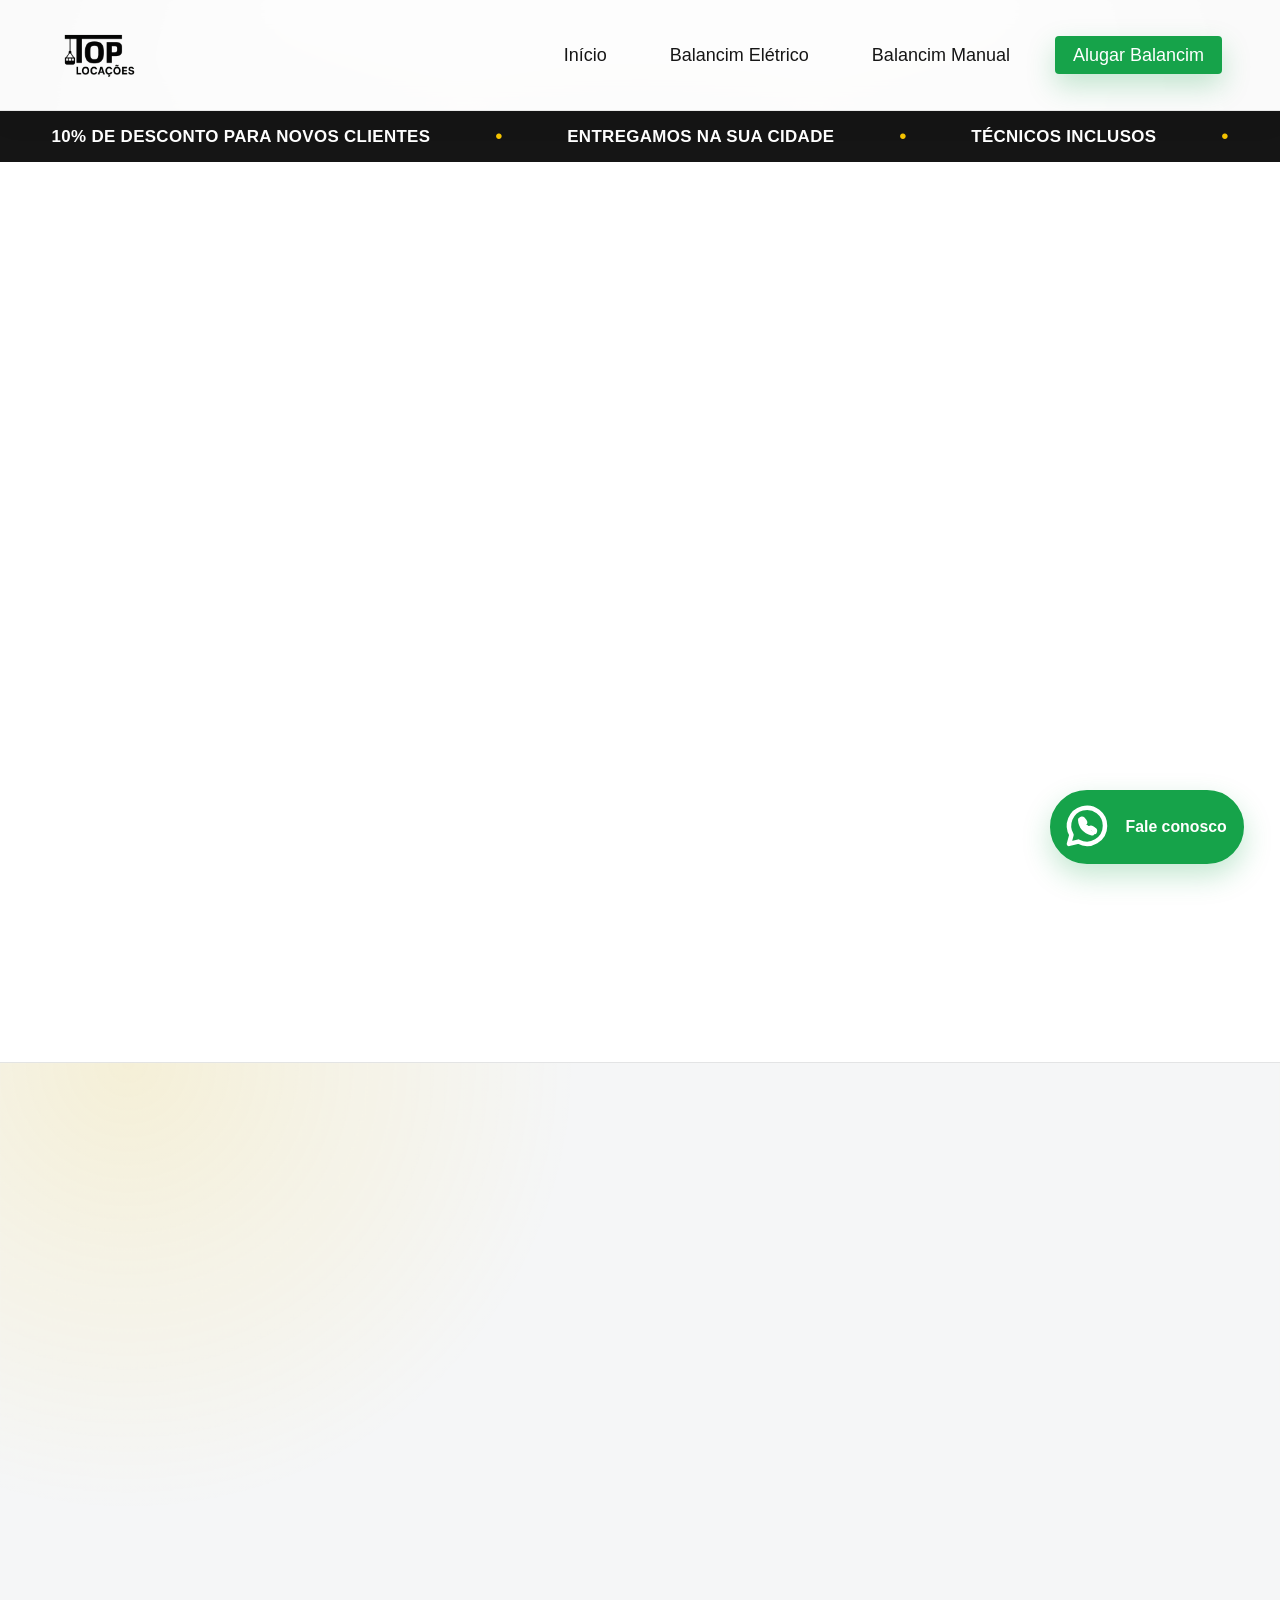
==== commit 1119eb80: "fix: improve Core Web Vitals, SEO routes and conversion flow" ====
--- a/index.html
+++ b/index.html
@@ -2,24 +2,40 @@
 <html lang="pt-BR">
   <head>
     <meta charset="UTF-8" />
-    <link rel="icon" type="image/webp" href="/assets/LogoTopLoc-DC7t7Ki1.webp" />
+    <link rel="icon" type="image/svg+xml" href="/favicon.svg" />
     <meta name="viewport" content="width=device-width, initial-scale=1.0" />
     <meta name="theme-color" content="#ffffff" />
     <meta name="robots" content="index, follow, max-image-preview:large" />
     <link rel="canonical" href="https://locacoestop.com.br/" />
-    <link rel="preconnect" href="https://www.googletagmanager.com" crossorigin />
-    <link rel="preconnect" href="https://www.google-analytics.com" crossorigin />
+    <link rel="alternate" hreflang="pt-BR" href="https://locacoestop.com.br/" />
     <link
       rel="preload"
       as="image"
-      href="/assets/ImgHero-420.webp"
-      imagesrcset="/assets/ImgHero-420.webp 420w, /assets/ImgHero-720.webp 720w"
-      imagesizes="(max-width: 480px) calc(100vw - 48px), (max-width: 900px) 520px, 543px"
+      type="image/avif"
+      href="/assets/ImgHero-420.avif"
+      media="(max-width: 480px)"
       fetchpriority="high"
     />
+    <link
+      rel="preload"
+      as="image"
+      type="image/avif"
+      href="/assets/ImgHero-720.avif"
+      media="(min-width: 481px)"
+      fetchpriority="high"
+    />
+    <link rel="modulepreload" href="/assets/Home-CILgKwqj.js?v=5.5" crossorigin />
+    <link rel="preload" as="style" href="/assets/index-BU0bQZ1c.css" />
+    <link rel="preload" as="style" href="/assets/Home-CHtcWpZf.css" />
+    <link rel="preload" as="style" href="/assets/cro-v1.css?v=5.5" />
+    <style>
+      .main { min-height: 100svh; }
+      .route-fallback { min-height: 720px; }
+      @media (max-width: 768px) { .route-fallback { min-height: 940px; } }
+    </style>
     <meta
       name="description"
-      content="Locação de balancins elétricos e manuais em Ribeirão Preto e região para obras, fachadas e manutenção predial."
+      content="Locação de balancins elétricos e manuais em Ribeirão Preto e região, com equipamentos revisados, entrega ágil e atendimento pelo WhatsApp."
     />
     <meta property="og:type" content="website" />
     <meta property="og:locale" content="pt_BR" />
@@ -29,20 +45,29 @@
     <meta property="og:url" content="https://locacoestop.com.br/" />
     <meta property="og:image" content="https://locacoestop.com.br/assets/ImgHero-D3pEis8C.webp" />
     <meta name="twitter:card" content="summary_large_image" />
-    <script async src="https://www.googletagmanager.com/gtag/js?id=G-61HWDM25QB"></script>
     <script>
-      window.dataLayer = window.dataLayer || [];
-      function gtag(){dataLayer.push(arguments);}
-      gtag('js', new Date());
-
-      gtag('config', 'G-61HWDM25QB');
-    </script>
-    <script>
-    (function(w,d,s,l,i){w[l]=w[l]||[];w[l].push({'gtm.start':
-    new Date().getTime(),event:'gtm.js'});var f=d.getElementsByTagName(s)[0],
-    j=d.createElement(s),dl=l!='dataLayer'?'&l='+l:'';j.async=true;j.src=
-    'https://www.googletagmanager.com/gtm.js?id='+i+dl;f.parentNode.insertBefore(j,f);
-    })(window,document,'script','dataLayer','GTM-PNSR7W84');
+      (function (w, d, s, l, i) {
+        w[l] = w[l] || [];
+        w[l].push({ "gtm.start": Date.now(), event: "gtm.js" });
+        var loaded = false;
+        var events = ["pointerdown", "keydown", "touchstart", "wheel"];
+        function loadTracking() {
+          if (loaded) return;
+          loaded = true;
+          events.forEach(function (name) { w.removeEventListener(name, loadTracking); });
+          var firstScript = d.getElementsByTagName(s)[0];
+          var tag = d.createElement(s);
+          var dataLayerName = l !== "dataLayer" ? "&l=" + l : "";
+          tag.async = true;
+          tag.src = "https://www.googletagmanager.com/gtm.js?id=" + i + dataLayerName;
+          firstScript.parentNode.insertBefore(tag, firstScript);
+        }
+        events.forEach(function (name) {
+          w.addEventListener(name, loadTracking, { once: true, passive: true });
+        });
+        w.addEventListener("load", function () { w.setTimeout(loadTracking, 12000); }, { once: true });
+        w.loadTopTracking = loadTracking;
+      })(window, document, "script", "dataLayer", "GTM-PNSR7W84");
     </script>
     <script type="application/ld+json">
       {
@@ -56,6 +81,15 @@
             "telephone": "+55 16 99263-1992",
             "email": "toplocacoes17@gmail.com",
             "image": "https://locacoestop.com.br/assets/ImgHero-D3pEis8C.webp",
+            "logo": "https://locacoestop.com.br/assets/LogoTopLoc-DC7t7Ki1.webp",
+            "sameAs": ["https://www.instagram.com/top_locacoes/"],
+            "contactPoint": {
+              "@type": "ContactPoint",
+              "telephone": "+55 16 99263-1992",
+              "contactType": "sales",
+              "areaServed": "BR",
+              "availableLanguage": "Portuguese"
+            },
             "address": {
               "@type": "PostalAddress",
               "streetAddress": "Rua Dr. Julio Dante Risso, 557, Jardim Anhanguera",
@@ -95,11 +129,11 @@
       }
     </script>
     <title>Locação de balancins em Ribeirão Preto | Top Locações</title>
-    <script type="module" crossorigin src="/assets/index-dGniKDdy.js"></script>
+    <script type="module" crossorigin src="/assets/index-dGniKDdy.js?v=5.5"></script>
     <link rel="stylesheet" crossorigin href="/assets/index-BU0bQZ1c.css">
-    <link rel="stylesheet" href="/assets/cro-v1.css?v=5.2">
+    <link rel="stylesheet" href="/assets/cro-v1.css?v=5.5">
   </head>
-  <body>
+  <body class="cro-v3-ready">
     <noscript>
       <iframe
         src="https://www.googletagmanager.com/ns.html?id=GTM-PNSR7W84"
@@ -109,8 +143,9 @@
       ></iframe>
     </noscript>
     <div id="root"></div>
-    <script defer src="/assets/cro-v1.js?v=5.2"></script>
-    <script defer src="/assets/cro-phone-v2.js?v=5.2"></script>
-    <script defer src="/assets/cro-v3.js?v=5.2"></script>
+    <script defer src="/assets/cro-v1.js?v=5.5"></script>
+    <script defer src="/assets/cro-phone-v2.js?v=5.5"></script>
+    <script defer src="/assets/cro-v3.js?v=5.5"></script>
   </body>
 </html>
+
--- a/assets/Home-CHtcWpZf.css
+++ b/assets/Home-CHtcWpZf.css
@@ -0,0 +1 @@
+.home{overflow-x:hidden}.home-hero{min-height:720px;padding:var(--space-2xl) 0;background:radial-gradient(ellipse at top right, #f5a62314 0%, transparent 50%), linear-gradient(135deg, var(--bg) 0%, var(--bg-alt) 100%);align-items:center;display:flex;position:relative;overflow:hidden}.home-hero .container{gap:var(--space-3xl);grid-template-columns:1fr 1fr;align-items:center;display:grid}.home-hero__content{max-width:600px}.home-hero__badge{font-family:var(--font-sub);text-transform:uppercase;letter-spacing:.05em;color:var(--primary);padding:var(--space-xs) var(--space-sm);border-radius:var(--radius-md);margin-bottom:var(--space-md);background:#f5a6231a;font-size:.875rem;font-weight:600;animation:.6s ease-out fadeInSlideUp;display:inline-block}.home-hero__title{font-family:var(--font-heading);color:var(--text);margin-bottom:var(--space-lg);font-size:3.5rem;font-weight:700;line-height:1.1;animation:.8s ease-out .1s both fadeInSlideUp}.home-hero__subtitle{font-family:var(--font-sub);color:var(--text-secondary);margin-bottom:var(--space-xl);font-size:1.25rem;line-height:1.6;animation:.8s ease-out .2s both fadeIn}.home-hero__microbenefits{gap:var(--space-sm);margin-bottom:var(--space-2xl);flex-direction:column;animation:.8s ease-out .3s both fadeInSlideUp;display:flex}.home-hero__microbenefit{align-items:center;gap:var(--space-sm);font-family:var(--font-body);color:var(--text-secondary);font-size:1rem;display:flex}.home-hero__microbenefit-icon{color:var(--primary);font-size:1.1rem;font-weight:700}.home-hero__actions{gap:var(--space-lg);flex-wrap:wrap;animation:.8s ease-out .4s both fadeInScale;display:flex}.home-hero__actions .btn-primary{padding:var(--space-md) var(--space-xl);font-size:1.1rem;font-weight:700;transition:all .3s;box-shadow:0 4px 20px #f5a6234d}.home-hero__actions .btn-primary:hover{transform:translateY(-2px);box-shadow:0 6px 25px #f5a62366}.home-hero__micro-proof{font-family:var(--font-body);color:var(--text-secondary);margin-top:var(--space-lg);opacity:.8;font-size:.875rem;animation:.8s ease-out .5s both fadeIn}.home-hero__visual{justify-content:center;align-items:center;display:flex}.home-hero__image-container{aspect-ratio:753/1024;border-radius:20px;width:100%;max-width:500px;animation:1s ease-out .6s both fadeInZoom;position:relative;overflow:hidden;box-shadow:0 10px 40px #0006,0 0 60px #f5a6231a}.home-hero__picture{width:100%;height:100%;display:block}.home-hero__image{object-fit:cover;width:100%;height:100%;transition:transform .6s;display:block}.home-hero__image-container:hover .home-hero__image{transform:scale(1.05)}.home-hero__image-overlay{pointer-events:none;background:linear-gradient(#0000001a 0%,#0006 100%);position:absolute;inset:0}@media (width<=768px){.home-hero{min-height:940px;padding:var(--space-xl) 0}.home-hero .container{gap:var(--space-xl);text-align:center;grid-template-columns:1fr}.home-hero__badge{margin-bottom:var(--space-sm);font-size:.75rem}.home-hero__title{font-size:2.5rem}.home-hero__subtitle{margin-bottom:var(--space-lg);font-size:1.125rem}.home-hero__microbenefits{gap:var(--space-xs);margin-bottom:var(--space-xl);text-align:left;max-width:300px;margin-left:auto;margin-right:auto}.home-hero__microbenefit{font-size:.9rem}.home-hero__actions{justify-content:center;align-items:center;gap:var(--space-md);flex-direction:column}.home-hero__actions .btn-primary{padding:var(--space-sm) var(--space-lg);font-size:1rem}.home-hero__micro-proof{text-align:center;font-size:.8rem}.home-hero__image-container{border-radius:16px;max-width:100%}}@keyframes fadeIn{0%{opacity:0}to{opacity:1}}@keyframes fadeInSlideUp{0%{opacity:0;transform:translateY(20px)}to{opacity:1;transform:translateY(0)}}@keyframes fadeInScale{0%{opacity:0;transform:scale(.95)}to{opacity:1;transform:scale(1)}}@keyframes fadeInZoom{0%{opacity:0;transform:scale(.9)}to{opacity:1;transform:scale(1)}}.value-section{padding:var(--space-3xl) 0;background-color:var(--bg)}.value-section__header{opacity:0;margin-bottom:var(--space-2xl);transition:opacity .6s,transform .6s;transform:translateY(20px)}.value-section__header.visible{opacity:1;transform:translateY(0)}.value-accordion{max-width:900px;margin:0 auto}.value-accordion__item{border-bottom:1px solid #ffffff14;transition:border-color .3s}.value-accordion__item:first-child{border-top:1px solid #ffffff14}.value-accordion__item--open{border-color:#f5a6234d}.value-accordion__trigger{width:100%;padding:var(--space-lg) var(--space-md);cursor:pointer;text-align:left;justify-content:space-between;align-items:center;gap:var(--space-md);background:0 0;border:none;transition:background-color .2s;display:flex}.value-accordion__trigger:hover{background-color:#ffffff05}.value-accordion__trigger:focus{outline-offset:-2px;outline:2px solid #f5a62380}.value-accordion__trigger-content{align-items:center;gap:var(--space-md);flex:1;display:flex}.value-accordion__icon-wrapper{background:#f5a62314;border-radius:8px;flex-shrink:0;justify-content:center;align-items:center;width:40px;height:40px;transition:background-color .3s,transform .3s;display:flex}.value-accordion__item--open .value-accordion__icon-wrapper{background:#f5a62326;transform:scale(1.05)}.value-accordion__icon{color:var(--primary)}.value-accordion__title{font-family:var(--font-heading);color:var(--text);font-size:1.125rem;font-weight:600;line-height:1.4;transition:color .3s}.value-accordion__item--open .value-accordion__title{color:var(--primary)}.value-accordion__chevron{width:20px;height:20px;color:var(--text-secondary);flex-shrink:0;transition:transform .3s,color .3s}.value-accordion__chevron--open{color:var(--primary);transform:rotate(180deg)}.value-accordion__panel{opacity:0;grid-template-rows:0fr;transition:grid-template-rows .3s,opacity .3s;display:grid}.value-accordion__panel--open{opacity:1;grid-template-rows:1fr}.value-accordion__panel-inner{overflow:hidden}.value-accordion__description{padding:0 var(--space-md) var(--space-lg) calc(var(--space-md) + 64px);font-family:var(--font-body);color:var(--text-secondary);margin:0;font-size:.975rem;line-height:1.6}@media (width<=1024px){.value-section{padding:var(--space-2xl) 0}.value-accordion__trigger{padding:var(--space-md)}.value-accordion__icon-wrapper{width:36px;height:36px}.value-accordion__title{font-size:1rem}.value-accordion__description{padding:0 var(--space-md) var(--space-md) calc(var(--space-md) + 60px);font-size:.925rem}}@media (width<=768px){.value-section{padding:var(--space-xl) 0}.value-section__header{margin-bottom:var(--space-xl)}.value-accordion__trigger{padding:var(--space-sm) var(--space-xs);gap:var(--space-sm)}.value-accordion__trigger-content{gap:var(--space-sm)}.value-accordion__icon-wrapper{width:32px;height:32px}.value-accordion__icon{width:16px;height:16px}.value-accordion__title{font-size:.975rem}.value-accordion__chevron{width:18px;height:18px}.value-accordion__description{padding:0 var(--space-xs) var(--space-sm) calc(var(--space-xs) + 56px);font-size:.875rem;line-height:1.5}}@media (width<=480px){.value-section{padding:var(--space-lg) 0}.value-accordion__trigger{padding:var(--space-xs)}.value-accordion__icon-wrapper{width:28px;height:28px}.value-accordion__icon{width:14px;height:14px}.value-accordion__title{font-size:.925rem}.value-accordion__chevron{width:16px;height:16px}.value-accordion__description{padding:0 var(--space-xs) var(--space-xs) calc(var(--space-xs) + 52px);font-size:.85rem}}.product-selection{padding:var(--space-3xl) 0;background-color:var(--bg-alt)}.product-selection__header{margin-bottom:var(--space-2xl)}.product-selection__grid{gap:var(--space-2xl);grid-template-columns:repeat(2,1fr);display:grid}.product-card{background-color:var(--surface);border:2px solid #0000;border-radius:20px;flex-direction:column;min-height:620px;transition:all .3s;display:flex;position:relative;overflow:hidden;box-shadow:0 4px 20px #0000001a}.product-card:before{content:"";background:linear-gradient(45deg, var(--primary), var(--primary-light));opacity:0;z-index:-1;border-radius:20px;transition:opacity .3s;position:absolute;inset:-2px}.product-card:hover{transform:translateY(-4px);box-shadow:0 8px 30px #0003}.product-card:hover:before{opacity:.3}.product-card__image-wrapper{background:linear-gradient(135deg,#1a1a1a 0%,#2a2a2a 100%);justify-content:center;align-items:center;width:100%;height:240px;display:flex;position:relative;overflow:hidden}.product-card__image-wrapper:after{content:"";pointer-events:none;background:radial-gradient(circle,#ffcc000d 0%,#0000 70%);position:absolute;inset:0}.product-card__picture{justify-content:center;align-items:center;width:100%;height:100%;display:flex}.product-card__image{object-fit:contain;filter:drop-shadow(0 4px 8px #0000004d);width:auto;max-width:90%;height:auto;max-height:90%;transition:transform .3s}.product-card:hover .product-card__image{transform:scale(1.05)}.product-card__content{padding:var(--space-xl);flex-direction:column;flex:1;display:flex}.product-card__header{margin-bottom:var(--space-lg)}.product-card__title{font-family:var(--font-heading);color:var(--primary);margin-bottom:var(--space-sm);font-size:1.5rem;font-weight:700;line-height:1.2}.product-card__description{font-family:var(--font-body);color:var(--text-secondary);margin:0;font-size:1rem;line-height:1.5}.product-card__features{margin-bottom:var(--space-lg);flex:1}.feature-item{align-items:center;gap:var(--space-sm);margin-bottom:var(--space-sm);display:flex}.feature-item:last-child{margin-bottom:0}.feature-item__check{color:var(--primary);flex-shrink:0;font-size:1.125rem;font-weight:700}.feature-item__text{font-family:var(--font-body);color:var(--text);font-size:.95rem;line-height:1.4}.product-card__footer{padding:0 var(--space-xl) var(--space-xl);margin-top:auto}.product-card__cta{width:100%;padding:var(--space-md) var(--space-xl);justify-content:center;font-weight:600;transition:all .3s}.product-card:hover .product-card__cta{transform:translateY(-1px);box-shadow:0 4px 12px #ffcc004d}.product-selection__header .animate-on-scroll{opacity:0;transition:all .6s cubic-bezier(.4,0,.2,1);transform:translateY(30px)}.product-selection__header .animate-on-scroll.animate-in{opacity:1;transition-delay:0s;transform:translateY(0)}.product-card.animate-on-scroll:first-child.animate-in{transition-delay:0s}.product-card.animate-on-scroll:nth-child(2).animate-in{transition-delay:.15s}@media (width<=1024px){.product-selection__grid{gap:var(--space-xl)}.product-card__image-wrapper{height:200px}}@media (width<=768px){.product-selection{padding:var(--space-xl) 0}.product-selection__grid{gap:var(--space-lg);grid-template-columns:1fr}.product-card{border-radius:16px;min-height:560px}.product-card__content{padding:var(--space-lg)}.product-card__footer{padding:0 var(--space-lg) var(--space-lg)}.product-card__image-wrapper{height:180px}.product-card__title{font-size:1.25rem}.product-card:hover{transform:translateY(-2px)}}@media (width<=480px){.product-card__image-wrapper{height:160px}.product-card{min-height:520px}.product-card__content{padding:var(--space-md)}.product-card__footer{padding:0 var(--space-md) var(--space-md)}}.differentials-section{padding:var(--space-3xl) 0;background-color:var(--bg)}.differentials-section__header{opacity:0;transition:opacity .6s,transform .6s;transform:translateY(30px)}.differentials-section__header.visible{opacity:1;transform:translateY(0)}.differentials-section__grid{gap:var(--space-xl);margin-top:var(--space-2xl);grid-template-columns:repeat(3,1fr);display:grid}.differential-item{text-align:center;padding:var(--space-xl);background-color:var(--surface);opacity:0;height:100%;transition:transform .3s,box-shadow .3s,opacity .6s;transition-delay:var(--delay);border:1px solid #f5a6231a;border-radius:20px;flex-direction:column;justify-content:center;align-items:center;display:flex;transform:translateY(30px)}.differential-item.visible{opacity:1;transform:translateY(0)}.differential-item:hover{border-color:var(--primary);transform:translateY(-4px);box-shadow:0 20px 40px #0000004d,0 0 20px #f5a6231a}.differential-item__icon{width:80px;height:80px;margin:0 auto var(--space-lg);background-color:#f5a623;border-radius:50%;justify-content:center;align-items:center;display:flex}.differential-item__icon-svg{color:#000;width:40px;height:40px}.differential-item__title{font-family:var(--font-sub);color:#fff;margin-bottom:var(--space-sm);font-size:1.125rem;font-weight:600;line-height:1.4}.differential-item__description{font-family:var(--font-body);color:#a6a6a6;font-size:.95rem;line-height:1.6}@media (width<=1024px){.differentials-section__grid{gap:var(--space-lg);grid-template-columns:repeat(2,1fr)}}@media (width<=768px){.differentials-section{padding:var(--space-xl) 0}.differentials-section__grid{gap:var(--space-md);grid-template-columns:repeat(2,1fr)}.differential-item{padding:var(--space-lg)}.differential-item__icon{width:60px;height:60px}.differential-item__icon-svg{width:30px;height:30px}.differential-item__title{font-size:1rem}.differential-item__description{font-size:.875rem}}@media (width<=480px){.differentials-section__grid{gap:var(--space-lg);grid-template-columns:1fr}}.benefits-section{padding:var(--space-3xl) 0;background-color:var(--bg-alt);overflow:hidden}.benefits-section__content{gap:var(--space-3xl);margin-top:var(--space-2xl);grid-template-columns:2fr 1fr;align-items:start;display:grid}.benefits-section__subtitle{font-family:var(--font-heading);color:var(--primary);margin-bottom:var(--space-lg);font-size:1.5rem;font-weight:600;position:relative}.benefits-section__subtitle:after{content:"";background:linear-gradient(90deg, var(--primary), transparent);border-radius:2px;width:40px;height:3px;position:absolute;bottom:-8px;left:0}.applications-grid{gap:var(--space-lg);grid-template-columns:repeat(2,1fr);display:grid}.application-card{background-color:var(--surface);padding:var(--space-xl);border:1px solid #ffd7001a;border-radius:20px;flex-direction:column;align-items:flex-start;transition:all .3s;display:flex;position:relative;overflow:hidden;box-shadow:0 4px 20px #0000001a}.application-card__icon-wrapper{background-color:var(--primary);width:48px;height:48px;margin-bottom:var(--space-md);border-radius:50%;flex-shrink:0;justify-content:center;align-items:center;display:flex}.application-card__icon{color:#000;stroke-width:2.5px;width:24px;height:24px}.application-card:hover{border-color:#ffd7004d;transform:translateY(-4px);box-shadow:0 8px 30px #00000026}.application-card__title{font-family:var(--font-sub);color:var(--text);margin-bottom:var(--space-sm);font-size:1.125rem;font-weight:600;line-height:1.3}.application-card__description{font-family:var(--font-body);color:var(--text-secondary);font-size:.95rem;line-height:1.5}.benefits-list{background:linear-gradient(135deg, var(--surface), #2a2a2acc);padding:var(--space-xl);border:1px solid #ffd70026;border-radius:20px;position:relative;box-shadow:0 8px 32px #0000001f}.benefits-list:before{content:"";z-index:-1;opacity:.6;background:linear-gradient(135deg,#ffd70040,#0000);border-radius:20px;position:absolute;inset:-1px}.benefit-item{align-items:flex-start;gap:var(--space-md);margin-bottom:var(--space-lg);padding:var(--space-sm) 0;display:flex}.benefit-item:last-child{margin-bottom:0}.benefit-item__icon{width:22px;height:22px;color:var(--primary);background-color:#ffd7001a;border-radius:50%;flex-shrink:0;margin-top:2px;padding:2px}.benefit-item__text{font-family:var(--font-body);color:var(--text);font-size:1rem;font-weight:500;line-height:1.5}.animate-on-scroll{opacity:0;transition:all .6s cubic-bezier(.4,0,.2,1);transform:translateY(30px)}.animate-on-scroll.animate-in{opacity:1;transform:translateY(0)}@media (width<=1024px){.benefits-section__content{gap:var(--space-2xl);grid-template-columns:1fr;align-items:start}.applications-grid{grid-template-columns:repeat(2,1fr)}}@media (width<=768px){.benefits-section{padding:var(--space-xl) 0}.benefits-section__content{gap:var(--space-xl);margin-top:var(--space-xl);grid-template-columns:1fr;align-items:start}.applications-grid{gap:var(--space-md);grid-template-columns:1fr}.application-card{padding:var(--space-lg)}.application-card__icon-wrapper{width:40px;height:40px}.application-card__icon{width:20px;height:20px}.benefits-list{padding:var(--space-lg)}.benefits-section__subtitle{font-size:1.25rem}.benefits-section__subtitle:after{width:30px;height:2px}}@media (width<=480px){.application-card{padding:var(--space-md)}.application-card__icon-wrapper{width:36px;height:36px}.application-card__icon{width:18px;height:18px}.benefits-list{padding:var(--space-md)}.benefit-item{gap:var(--space-sm);margin-bottom:var(--space-md)}.benefit-item__icon{width:20px;height:20px}}.social-proof-section{padding:var(--space-3xl) 0;background-color:var(--bg);opacity:0;transition:opacity .8s cubic-bezier(.4,0,.2,1),transform .8s cubic-bezier(.4,0,.2,1);transform:translateY(30px)}.social-proof-section.visible{opacity:1;transform:translateY(0)}.social-proof-section__header{opacity:0;transition:opacity .6s cubic-bezier(.4,0,.2,1) .2s,transform .6s cubic-bezier(.4,0,.2,1) .2s;transform:translateY(20px)}.social-proof-section.visible .social-proof-section__header{opacity:1;transform:translateY(0)}.social-proof-section__content{margin-top:var(--space-2xl)}.testimonial-showcase{justify-content:center;align-items:center;gap:var(--space-xl);margin-bottom:var(--space-xl);opacity:0;transition:opacity .6s cubic-bezier(.4,0,.2,1) .4s,transform .6s cubic-bezier(.4,0,.2,1) .4s;display:flex;transform:translateY(20px)}.social-proof-section.visible .testimonial-showcase{opacity:1;transform:translateY(0)}.testimonial-nav{border:1px solid var(--surface);background:var(--bg-alt);width:48px;height:48px;color:var(--text-secondary);cursor:pointer;border-radius:50%;flex-shrink:0;justify-content:center;align-items:center;transition:all .3s cubic-bezier(.4,0,.2,1);display:flex}.testimonial-nav:hover{background:var(--surface);color:var(--text);border-color:var(--primary);transform:scale(1.05)}.testimonial-nav:active{transform:scale(.98)}.testimonial-nav--small{width:36px;height:36px}.testimonial-card-main{background:linear-gradient(145deg, var(--surface), var(--bg-alt));border:1px solid var(--surface);border-radius:var(--radius-lg);padding:var(--space-2xl);width:100%;max-width:700px;transition:all .4s cubic-bezier(.4,0,.2,1);position:relative;box-shadow:0 4px 24px #0000004d}.testimonial-card-main:hover{border-color:#f5a62333;box-shadow:0 8px 32px #0006}.testimonial-quote-mark{top:var(--space-lg);left:var(--space-xl);font-family:var(--font-heading);color:var(--primary);opacity:.1;pointer-events:none;-webkit-user-select:none;user-select:none;font-size:6rem;line-height:1;position:absolute}.testimonial-card-main__header{justify-content:space-between;align-items:center;gap:var(--space-lg);margin-bottom:var(--space-lg);z-index:1;display:flex;position:relative}.testimonial-author{align-items:center;gap:var(--space-md);display:flex}.testimonial-avatar{background:linear-gradient(135deg, var(--primary), var(--primary-strong));border-radius:50%;flex-shrink:0;justify-content:center;align-items:center;width:48px;height:48px;display:flex;box-shadow:0 2px 8px #f5a6234d}.testimonial-avatar__initial{font-family:var(--font-heading);color:var(--bg);font-size:1.5rem;font-weight:700}.testimonial-author__info{gap:var(--space-xs);flex-direction:column;display:flex}.testimonial-author__name{font-family:var(--font-sub);color:var(--text);margin:0;font-size:1.1rem;font-weight:600;line-height:1.3}.testimonial-author__meta{align-items:center;gap:var(--space-sm);flex-wrap:wrap;display:flex}.testimonial-author__reviews,.testimonial-author__date{font-family:var(--font-body);color:var(--text-muted);font-size:.8rem}.testimonial-rating{flex-shrink:0;gap:2px;display:flex}.testimonial-rating__star{color:var(--primary);font-size:1.1rem;line-height:1}.testimonial-card-main__divider{background:linear-gradient(90deg, transparent, var(--surface), transparent);height:1px;margin:var(--space-lg) 0}.testimonial-card-main__body{z-index:1;align-items:center;min-height:80px;display:flex;position:relative}.testimonial-card-main__text{font-family:var(--font-body);color:var(--text-secondary);margin:0;font-size:1.15rem;font-style:italic;line-height:1.7}.testimonial-card-main__no-comment{justify-content:center;align-items:center;width:100%;display:flex}.testimonial-card-main__verified-badge{align-items:center;gap:var(--space-sm);font-family:var(--font-sub);color:var(--primary);padding:var(--space-sm) var(--space-md);border-radius:var(--radius-md);background:#f5a6231a;border:1px solid #f5a62333;font-size:.95rem;display:inline-flex}.testimonial-card-main__footer{margin-top:var(--space-lg);padding-top:var(--space-md);border-top:1px solid var(--surface);justify-content:space-between;align-items:center;display:flex}.testimonial-source-badge{font-family:var(--font-body);color:var(--text-muted);background:var(--bg);padding:var(--space-xs) var(--space-sm);border-radius:var(--radius-sm);border:1px solid var(--surface);font-size:.75rem}.testimonial-verified-text{font-family:var(--font-body);color:var(--text-muted);font-size:.8rem;font-style:italic}.testimonial-pagination{justify-content:center;align-items:center;gap:var(--space-md);margin-bottom:var(--space-2xl);display:none}.testimonial-dots{align-items:center;gap:var(--space-sm);display:flex}.testimonial-dot{background:var(--text-secondary);opacity:.3;cursor:pointer;border:none;border-radius:50%;width:8px;height:8px;transition:all .3s cubic-bezier(.4,0,.2,1)}.testimonial-dot:hover{opacity:.6;transform:scale(1.2)}.testimonial-dot.active{background:var(--primary);opacity:1;transform:scale(1.3);box-shadow:0 0 8px #f5a62366}.social-proof__stats{gap:var(--space-lg);text-align:center;opacity:0;grid-template-columns:repeat(3,1fr);max-width:800px;margin:0 auto;transition:opacity .6s cubic-bezier(.4,0,.2,1) .6s,transform .6s cubic-bezier(.4,0,.2,1) .6s;display:grid;transform:translateY(20px)}.social-proof-section.visible .social-proof__stats{opacity:1;transform:translateY(0)}.stat-item{background:linear-gradient(135deg, var(--surface), var(--bg-alt));padding:var(--space-lg);border-radius:var(--radius-md);border:1px solid var(--surface);transition:all .3s}.stat-item:hover{border-color:#f5a6234d;transform:translateY(-2px)}.stat-item__number{font-family:var(--font-heading);color:var(--primary);margin-bottom:var(--space-xs);font-size:2.5rem;font-weight:700;line-height:1}.stat-item__label{font-family:var(--font-sub);color:var(--text-secondary);text-transform:uppercase;letter-spacing:.5px;font-size:.9rem}@media (width<=1024px){.testimonial-showcase{gap:var(--space-lg)}.testimonial-card-main{padding:var(--space-xl)}.testimonial-quote-mark{font-size:4rem}.testimonial-card-main__text{font-size:1.05rem}}@media (width<=768px){.social-proof-section{padding:var(--space-2xl) 0}.testimonial-showcase{gap:var(--space-md);flex-direction:column}.testimonial-nav:not(.testimonial-nav--small){display:none}.testimonial-pagination{display:flex}.testimonial-card-main{padding:var(--space-lg);max-width:100%}.testimonial-quote-mark{top:var(--space-md);left:var(--space-lg);font-size:3rem}.testimonial-card-main__header{align-items:flex-start;gap:var(--space-md);flex-direction:column}.testimonial-rating{align-self:flex-start}.testimonial-card-main__text{font-size:1rem}.testimonial-card-main__footer{gap:var(--space-sm);flex-direction:column;align-items:flex-start}.social-proof__stats{gap:var(--space-sm);grid-template-columns:repeat(3,1fr)}.stat-item{padding:var(--space-md)}.stat-item__number{font-size:1.75rem}.stat-item__label{font-size:.75rem}}@media (width<=480px){.social-proof-section{padding:var(--space-xl) 0}.testimonial-card-main{padding:var(--space-md)}.testimonial-avatar{width:40px;height:40px}.testimonial-avatar__initial{font-size:1.25rem}.testimonial-author__name{font-size:1rem}.testimonial-card-main__text{font-size:.95rem;line-height:1.6}.testimonial-card-main__verified-badge{font-size:.85rem}.social-proof__stats{gap:var(--space-sm);grid-template-columns:1fr}.stat-item__number{font-size:2rem}.stat-item__label{font-size:.8rem}.testimonial-dot{width:6px;height:6px}}.home-seo{padding:var(--space-3xl) 0;background:linear-gradient(135deg,#f5a6230e,#0000 38%),linear-gradient(#121212d6,#0d0d0df5);border-top:1px solid #ffffff0f;border-bottom:1px solid #ffffff0f;position:relative;overflow:hidden}.home-seo:before{content:"";opacity:.7;pointer-events:none;background:linear-gradient(#0000,#f5a62361,#0000);width:1px;position:absolute;inset:0 auto 0 50%}.home-seo__content{gap:clamp(var(--space-xl), 5vw, var(--space-3xl));grid-template-columns:minmax(260px,.9fr) minmax(0,1.1fr);align-items:start;max-width:1080px;margin:0 auto;display:grid;position:relative}.home-seo__intro{max-width:430px}.home-seo__eyebrow{align-items:center;gap:var(--space-sm);margin-bottom:var(--space-md);color:var(--primary);font-family:var(--font-sub);letter-spacing:.08em;text-transform:uppercase;font-size:.76rem;font-weight:700;line-height:1;display:inline-flex}.home-seo__eyebrow:before{content:"";background:currentColor;width:34px;height:1px}.home-seo__heading{margin-bottom:0}.home-seo__heading .section-title__title{overflow-wrap:normal;word-break:normal;max-width:12ch;margin-bottom:0;font-size:clamp(2.2rem,4vw,3.15rem);line-height:1.05}.home-seo__body{max-width:620px}.home-seo__text{gap:var(--space-lg);padding-left:var(--space-xl);border-left:1px solid #ffffff14;display:grid}.home-seo__text p{font-family:var(--font-body);color:var(--text-secondary);margin:0;font-size:1rem;line-height:1.75}.home-seo__links{gap:var(--space-md);margin-top:var(--space-xl);padding-left:var(--space-xl);flex-wrap:wrap;display:flex}.home-seo__link{justify-content:center;align-items:center;gap:var(--space-sm);min-height:44px;padding:var(--space-sm) var(--space-xl);border-radius:var(--radius-md);color:var(--primary);font-family:var(--font-sub);background:#f5a62309;border:1px solid #f5a62373;font-weight:600;line-height:1.3;transition:background-color .18s,border-color .18s,color .18s,transform .18s;display:inline-flex}.home-seo__link:after{content:"→";font-size:1rem;line-height:1}.home-seo__link:hover{border-color:var(--primary);color:var(--primary-strong);background:#f5a6231c;transform:translateY(-1px)}@media (width<=1024px){.home-seo:before{display:none}.home-seo__content{gap:var(--space-xl);grid-template-columns:1fr;max-width:820px}.home-seo__intro,.home-seo__body{max-width:none}.home-seo__heading .section-title__title{max-width:14ch}.home-seo__text,.home-seo__links{padding-left:0}.home-seo__text{border-left:0}}@media (width<=768px){.home-seo{padding:var(--space-xl) 0}.home-seo__content{gap:var(--space-lg)}.home-seo__eyebrow{font-size:.72rem}.home-seo__heading .section-title__title{max-width:100%;font-size:2rem}.home-seo__text{gap:var(--space-md)}.home-seo__text p{font-size:.96rem;line-height:1.68}.home-seo__links{margin-top:var(--space-lg);flex-direction:column}.home-seo__link{width:100%;padding-inline:var(--space-lg);justify-content:center}}
--- a/assets/cro-v1.css
+++ b/assets/cro-v1.css
@@ -7,6 +7,25 @@
 #product-form {
   scroll-margin-top: 7.5rem;
 }
+
+/* Mantém uma única rolagem: a da janela. O overflow-x:hidden do bundle
+   transformava o body em um segundo contêiner vertical em alguns navegadores. */
+html {
+  height: auto;
+  min-height: 100%;
+  overflow-x: clip;
+  overflow-y: auto;
+}
+
+body {
+  height: auto;
+  min-height: 100%;
+  overflow-x: clip;
+  overflow-y: visible;
+}
+
+/* O título principal já contextualiza o serviço; remove o selo redundante do hero. */
+.home-hero__badge { display: none !important; }
 
 /* Qualificação progressiva antes do WhatsApp. */
 body.cro-lead-modal-open { overflow: hidden; }
@@ -27,7 +46,6 @@
   position: absolute;
   inset: 0;
   background: rgba(10, 10, 10, 0.7);
-  backdrop-filter: blur(5px);
 }
 
 .cro-lead-modal__dialog {
@@ -59,32 +77,25 @@
   cursor: pointer;
 }
 
-.cro-lead-modal__eyebrow,
-.cro-lead-modal__count {
-  color: #876600;
-  font-size: 0.72rem;
-  font-weight: 800;
-  letter-spacing: 0.11em;
-  text-transform: uppercase;
-}
-
 .cro-lead-modal__progress {
-  display: grid;
-  grid-template-columns: repeat(3, 1fr);
-  gap: 0.4rem;
-  margin: 0.85rem 3rem 1.6rem 0;
-}
-
-.cro-lead-modal__progress span {
-  height: 0.3rem;
+  width: 100%;
+  height: 0.32rem;
+  margin: 0 0 1.35rem;
+  overflow: hidden;
   background: #e5e6e8;
   border-radius: 99px;
 }
 
-.cro-lead-modal__progress span.is-active { background: #f5c400; }
-.cro-lead-modal__count { margin-bottom: 0.55rem; }
+.cro-lead-modal__progress span {
+  display: block;
+  height: 100%;
+  background: #f5c400;
+  border-radius: inherit;
+  transition: width 220ms ease;
+}
+
 .cro-lead-modal h2 { margin: 0 0 0.65rem; color: #161616; font-size: clamp(1.55rem, 5vw, 2.15rem); line-height: 1.08; }
-.cro-lead-modal p { margin: 0 0 1.35rem; color: #62656a; line-height: 1.55; }
+.cro-lead-modal p { margin: 0 0 0.8rem; color: #62656a; line-height: 1.55; }
 
 .cro-lead-options { display: grid; gap: 0.7rem; }
 .cro-lead-options button {
@@ -121,6 +132,7 @@
 
 .cro-lead-consent { display: flex; gap: 0.65rem; margin-top: 1rem; color: #56595e; font-size: 0.78rem; line-height: 1.4; }
 .cro-lead-consent input { width: 1.1rem; height: 1.1rem; flex: 0 0 auto; margin-top: 0.08rem; accent-color: #128c43; }
+.cro-lead-consent a { color: #176c36; font-weight: 750; text-underline-offset: 2px; }
 .cro-lead-modal__error { min-height: 1.25rem; margin-top: 0.55rem; color: #aa1d1d; font-size: 0.78rem; font-weight: 650; }
 
 .cro-lead-modal__actions { display: grid; grid-template-columns: auto 1fr; gap: 0.7rem; margin-top: 0.8rem; }
@@ -854,6 +866,16 @@
   border-radius: 1.35rem;
 }
 
+/* O conteúdo acima da dobra deve aparecer na primeira pintura, sem atrasar a LCP. */
+.cro-v3-ready .home-hero__title,
+.cro-v3-ready .home-hero__subtitle,
+.cro-v3-ready .home-hero__microbenefits,
+.cro-v3-ready .home-hero__actions,
+.cro-v3-ready .home-hero__micro-proof,
+.cro-v3-ready .home-hero__image-container {
+  animation: none !important;
+}
+
 .cro-v3-ready section:not(.home-hero):not(.promo-bar) {
   color: var(--cro-ink);
   background-color: var(--cro-surface);
@@ -958,7 +980,8 @@
   transition: transform 220ms ease, box-shadow 220ms ease;
 }
 
-.cro-whatsapp-float img {
+.cro-whatsapp-float img,
+.cro-whatsapp-float svg {
   width: 3rem;
   height: 3rem;
   object-fit: contain;
@@ -986,11 +1009,6 @@
 .cro-reveal.is-visible {
   opacity: 1;
   transform: translateY(0);
-}
-
-.cro-v3-ready main > section:nth-of-type(n + 4) {
-  content-visibility: auto;
-  contain-intrinsic-size: auto 760px;
 }
 
 /* Integração do campo internacional, sem uma segunda folha bloqueante. */
@@ -1381,6 +1399,21 @@
   color: var(--cro-muted) !important;
 }
 
+.cro-v3-ready .cro-footer-privacy {
+  display: inline-block;
+  margin-top: 0.45rem;
+  color: #434a55;
+  font-size: 0.8rem;
+  font-weight: 650;
+  text-decoration: underline;
+  text-underline-offset: 3px;
+}
+
+.cro-v3-ready .cro-footer-privacy:hover,
+.cro-v3-ready .cro-footer-privacy:focus-visible {
+  color: #111318;
+}
+
 @media (max-width: 900px) {
   .cro-v3-ready .site-footer__contact-grid {
     grid-template-columns: repeat(2, minmax(0, 1fr));
@@ -1457,3 +1490,4 @@
     color: var(--cro-ink) !important;
   }
 }
+
--- a/assets/cro-v1.css
+++ b/assets/cro-v1.css
@@ -7,6 +7,25 @@
 #product-form {
   scroll-margin-top: 7.5rem;
 }
+
+/* Mantém uma única rolagem: a da janela. O overflow-x:hidden do bundle
+   transformava o body em um segundo contêiner vertical em alguns navegadores. */
+html {
+  height: auto;
+  min-height: 100%;
+  overflow-x: clip;
+  overflow-y: auto;
+}
+
+body {
+  height: auto;
+  min-height: 100%;
+  overflow-x: clip;
+  overflow-y: visible;
+}
+
+/* O título principal já contextualiza o serviço; remove o selo redundante do hero. */
+.home-hero__badge { display: none !important; }
 
 /* Qualificação progressiva antes do WhatsApp. */
 body.cro-lead-modal-open { overflow: hidden; }
@@ -27,7 +46,6 @@
   position: absolute;
   inset: 0;
   background: rgba(10, 10, 10, 0.7);
-  backdrop-filter: blur(5px);
 }
 
 .cro-lead-modal__dialog {
@@ -59,32 +77,25 @@
   cursor: pointer;
 }
 
-.cro-lead-modal__eyebrow,
-.cro-lead-modal__count {
-  color: #876600;
-  font-size: 0.72rem;
-  font-weight: 800;
-  letter-spacing: 0.11em;
-  text-transform: uppercase;
-}
-
 .cro-lead-modal__progress {
-  display: grid;
-  grid-template-columns: repeat(3, 1fr);
-  gap: 0.4rem;
-  margin: 0.85rem 3rem 1.6rem 0;
-}
-
-.cro-lead-modal__progress span {
-  height: 0.3rem;
+  width: 100%;
+  height: 0.32rem;
+  margin: 0 0 1.35rem;
+  overflow: hidden;
   background: #e5e6e8;
   border-radius: 99px;
 }
 
-.cro-lead-modal__progress span.is-active { background: #f5c400; }
-.cro-lead-modal__count { margin-bottom: 0.55rem; }
+.cro-lead-modal__progress span {
+  display: block;
+  height: 100%;
+  background: #f5c400;
+  border-radius: inherit;
+  transition: width 220ms ease;
+}
+
 .cro-lead-modal h2 { margin: 0 0 0.65rem; color: #161616; font-size: clamp(1.55rem, 5vw, 2.15rem); line-height: 1.08; }
-.cro-lead-modal p { margin: 0 0 1.35rem; color: #62656a; line-height: 1.55; }
+.cro-lead-modal p { margin: 0 0 0.8rem; color: #62656a; line-height: 1.55; }
 
 .cro-lead-options { display: grid; gap: 0.7rem; }
 .cro-lead-options button {
@@ -121,6 +132,7 @@
 
 .cro-lead-consent { display: flex; gap: 0.65rem; margin-top: 1rem; color: #56595e; font-size: 0.78rem; line-height: 1.4; }
 .cro-lead-consent input { width: 1.1rem; height: 1.1rem; flex: 0 0 auto; margin-top: 0.08rem; accent-color: #128c43; }
+.cro-lead-consent a { color: #176c36; font-weight: 750; text-underline-offset: 2px; }
 .cro-lead-modal__error { min-height: 1.25rem; margin-top: 0.55rem; color: #aa1d1d; font-size: 0.78rem; font-weight: 650; }
 
 .cro-lead-modal__actions { display: grid; grid-template-columns: auto 1fr; gap: 0.7rem; margin-top: 0.8rem; }
@@ -854,6 +866,16 @@
   border-radius: 1.35rem;
 }
 
+/* O conteúdo acima da dobra deve aparecer na primeira pintura, sem atrasar a LCP. */
+.cro-v3-ready .home-hero__title,
+.cro-v3-ready .home-hero__subtitle,
+.cro-v3-ready .home-hero__microbenefits,
+.cro-v3-ready .home-hero__actions,
+.cro-v3-ready .home-hero__micro-proof,
+.cro-v3-ready .home-hero__image-container {
+  animation: none !important;
+}
+
 .cro-v3-ready section:not(.home-hero):not(.promo-bar) {
   color: var(--cro-ink);
   background-color: var(--cro-surface);
@@ -958,7 +980,8 @@
   transition: transform 220ms ease, box-shadow 220ms ease;
 }
 
-.cro-whatsapp-float img {
+.cro-whatsapp-float img,
+.cro-whatsapp-float svg {
   width: 3rem;
   height: 3rem;
   object-fit: contain;
@@ -986,11 +1009,6 @@
 .cro-reveal.is-visible {
   opacity: 1;
   transform: translateY(0);
-}
-
-.cro-v3-ready main > section:nth-of-type(n + 4) {
-  content-visibility: auto;
-  contain-intrinsic-size: auto 760px;
 }
 
 /* Integração do campo internacional, sem uma segunda folha bloqueante. */
@@ -1381,6 +1399,21 @@
   color: var(--cro-muted) !important;
 }
 
+.cro-v3-ready .cro-footer-privacy {
+  display: inline-block;
+  margin-top: 0.45rem;
+  color: #434a55;
+  font-size: 0.8rem;
+  font-weight: 650;
+  text-decoration: underline;
+  text-underline-offset: 3px;
+}
+
+.cro-v3-ready .cro-footer-privacy:hover,
+.cro-v3-ready .cro-footer-privacy:focus-visible {
+  color: #111318;
+}
+
 @media (max-width: 900px) {
   .cro-v3-ready .site-footer__contact-grid {
     grid-template-columns: repeat(2, minmax(0, 1fr));
@@ -1457,3 +1490,4 @@
     color: var(--cro-ink) !important;
   }
 }
+
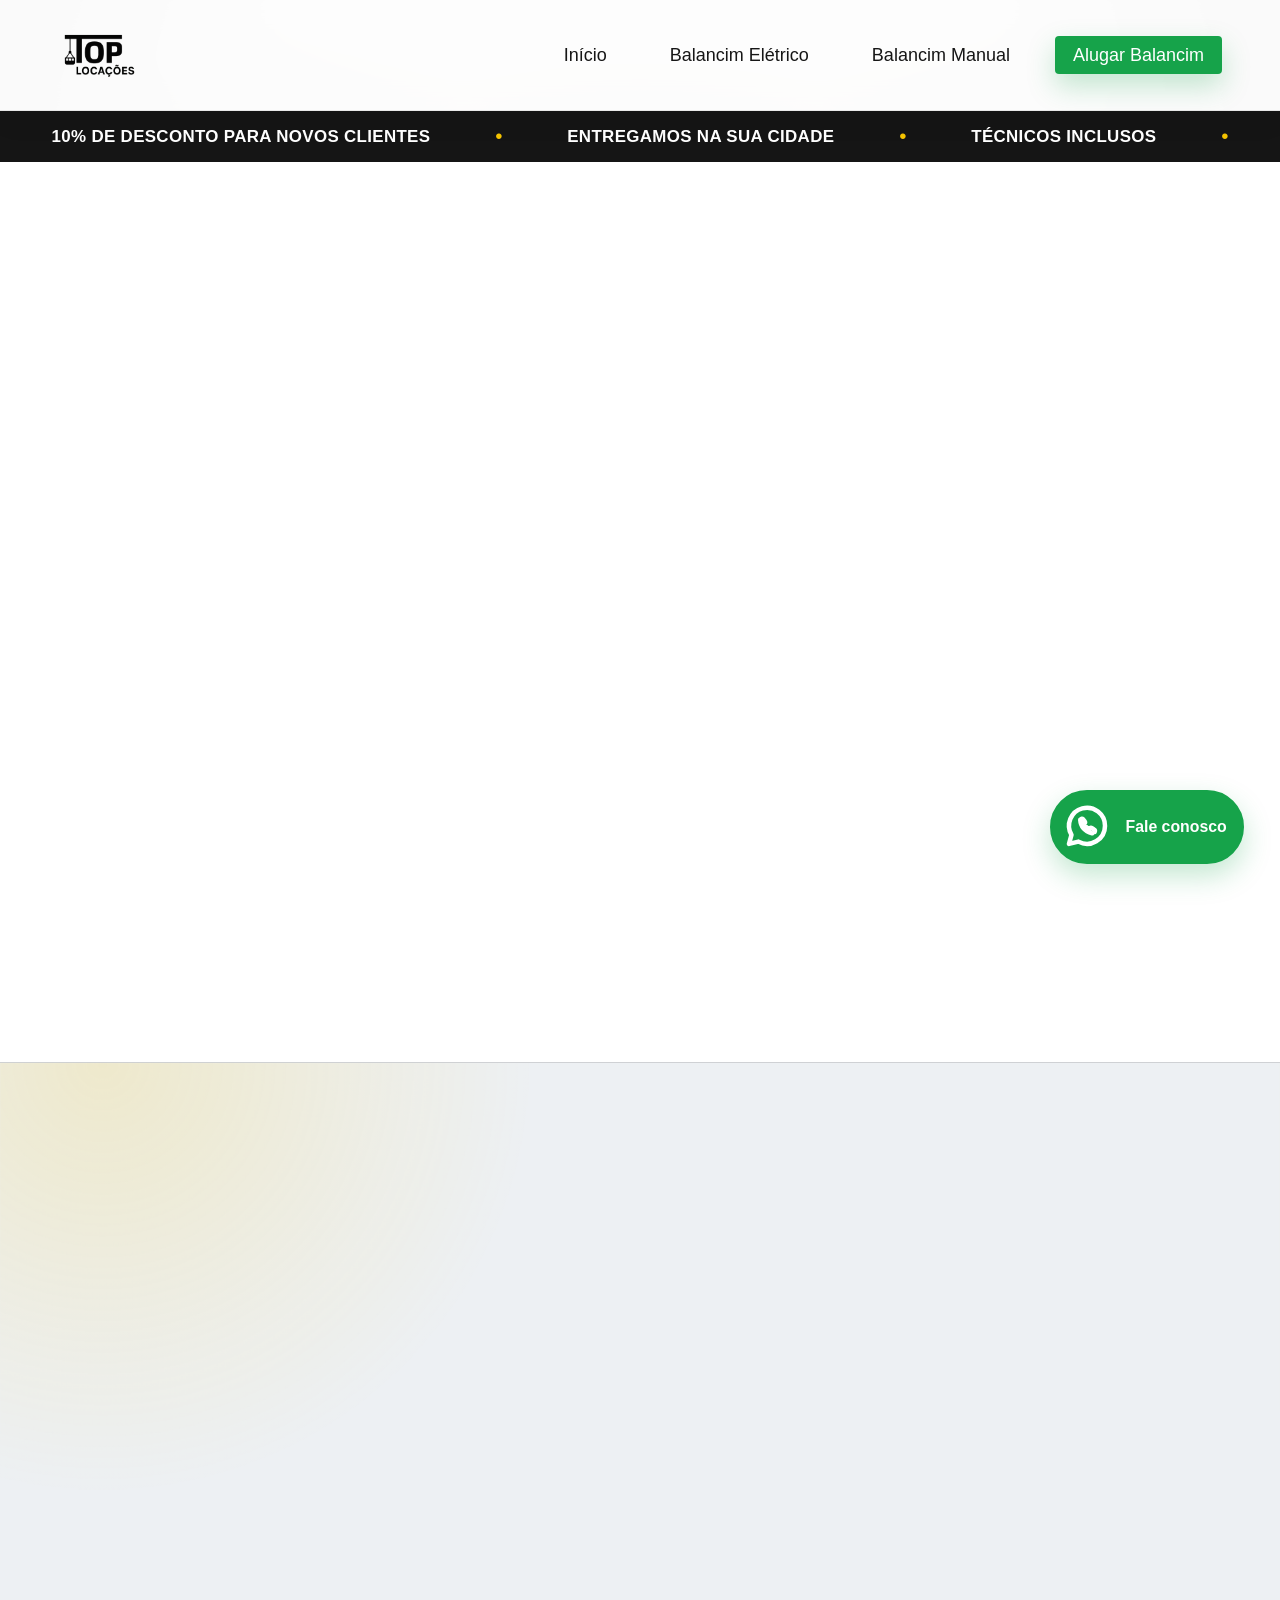
==== commit 14a1dc20: "fix: refine footer contrast and mobile layout" ====
--- a/index.html
+++ b/index.html
@@ -27,7 +27,7 @@
     <link rel="modulepreload" href="/assets/Home-CILgKwqj.js?v=5.5" crossorigin />
     <link rel="preload" as="style" href="/assets/index-BU0bQZ1c.css" />
     <link rel="preload" as="style" href="/assets/Home-CHtcWpZf.css" />
-    <link rel="preload" as="style" href="/assets/cro-v1.css?v=5.5" />
+    <link rel="preload" as="style" href="/assets/cro-v1.css?v=5.6" />
     <style>
       .main { min-height: 100svh; }
       .route-fallback { min-height: 720px; }
@@ -131,7 +131,7 @@
     <title>Locação de balancins em Ribeirão Preto | Top Locações</title>
     <script type="module" crossorigin src="/assets/index-dGniKDdy.js?v=5.5"></script>
     <link rel="stylesheet" crossorigin href="/assets/index-BU0bQZ1c.css">
-    <link rel="stylesheet" href="/assets/cro-v1.css?v=5.5">
+    <link rel="stylesheet" href="/assets/cro-v1.css?v=5.6">
   </head>
   <body class="cro-v3-ready">
     <noscript>
@@ -145,7 +145,7 @@
     <div id="root"></div>
     <script defer src="/assets/cro-v1.js?v=5.5"></script>
     <script defer src="/assets/cro-phone-v2.js?v=5.5"></script>
-    <script defer src="/assets/cro-v3.js?v=5.5"></script>
+    <script defer src="/assets/cro-v3.js?v=5.6"></script>
   </body>
 </html>
 
--- a/assets/cro-v1.css
+++ b/assets/cro-v1.css
@@ -1287,15 +1287,16 @@
   padding-top: clamp(2.5rem, 6vw, 4.5rem);
   color: var(--cro-ink) !important;
   background:
-    radial-gradient(circle at 10% 0%, rgba(245, 196, 0, 0.13), transparent 25rem),
-    #f5f6f7 !important;
-  border-top: 1px solid rgba(22, 22, 22, 0.08) !important;
+    radial-gradient(circle at 8% 0%, rgba(245, 196, 0, 0.16), transparent 24rem),
+    #edf0f3 !important;
+  border-top: 1px solid rgba(22, 22, 22, 0.14) !important;
 }
 
 .cro-v3-ready .site-footer__content {
   grid-template-columns: 1fr;
   gap: 1.75rem;
   width: min(1180px, calc(100% - 2rem));
+  padding-bottom: 1.5rem;
 }
 
 .cro-v3-ready .site-footer__title {
@@ -1314,9 +1315,9 @@
   padding: 1.25rem;
   color: var(--cro-ink) !important;
   background: #fff;
-  border: 1px solid rgba(22, 22, 22, 0.09) !important;
+  border: 1px solid #cfd6dd !important;
   border-radius: 1rem;
-  box-shadow: 0 12px 32px rgba(20, 20, 20, 0.07);
+  box-shadow: 0 8px 20px rgba(20, 20, 20, 0.08);
 }
 
 .cro-v3-ready .site-footer__item-icon {
@@ -1329,7 +1330,8 @@
 
 .cro-v3-ready .site-footer__item-description,
 .cro-v3-ready .site-footer__item-link {
-  color: var(--cro-muted) !important;
+  color: #48515a !important;
+  font-weight: 500;
 }
 
 .cro-v3-ready .site-footer__item-link:hover {
@@ -1357,8 +1359,11 @@
 
 .cro-v3-ready .site-footer__section--social {
   max-width: none;
-  padding: 0;
-  border: 0;
+  padding: 1.25rem;
+  background: rgba(255, 255, 255, 0.92);
+  border: 1px solid #cfd6dd;
+  border-radius: 1rem;
+  box-shadow: 0 8px 20px rgba(20, 20, 20, 0.06);
   justify-self: stretch;
 }
 
@@ -1390,19 +1395,20 @@
 }
 
 .cro-v3-ready .site-footer__bottom {
-  color: var(--cro-muted) !important;
-  background: #fff !important;
-  border-top: 1px solid rgba(22, 22, 22, 0.08) !important;
+  color: rgba(255, 255, 255, 0.92) !important;
+  background: #17191c !important;
+  border-top: 1px solid #30343a !important;
 }
 
 .cro-v3-ready .site-footer__bottom p {
-  color: var(--cro-muted) !important;
+  color: rgba(255, 255, 255, 0.9) !important;
+  font-weight: 500;
 }
 
 .cro-v3-ready .cro-footer-privacy {
   display: inline-block;
   margin-top: 0.45rem;
-  color: #434a55;
+  color: #f5c400;
   font-size: 0.8rem;
   font-weight: 650;
   text-decoration: underline;
@@ -1411,7 +1417,13 @@
 
 .cro-v3-ready .cro-footer-privacy:hover,
 .cro-v3-ready .cro-footer-privacy:focus-visible {
-  color: #111318;
+  color: #fff3ae;
+}
+
+.cro-whatsapp-float.is-footer-visible {
+  opacity: 0;
+  pointer-events: none;
+  transform: translateY(1rem) scale(0.92);
 }
 
 @media (max-width: 900px) {
@@ -1433,6 +1445,8 @@
 
   .cro-v3-ready .site-footer__section--contact .site-footer__title {
     margin-bottom: 1rem !important;
+    font-size: 1.3rem;
+    letter-spacing: 0.05em;
   }
 
   .cro-v3-ready .site-footer__contact-grid {
@@ -1457,7 +1471,7 @@
 
   .cro-v3-ready .site-footer__item-description,
   .cro-v3-ready .site-footer__item-link {
-    font-size: 0.79rem;
+    font-size: 0.82rem;
     line-height: 1.4;
   }
 
@@ -1468,7 +1482,21 @@
   }
 
   .cro-v3-ready .site-footer__bottom {
-    padding: 1rem 4.5rem 1rem 1rem;
+    padding: 1rem;
+    text-align: center;
+  }
+
+  .cro-v3-ready .site-footer__bottom p {
+    font-size: 0.78rem;
+    line-height: 1.4;
+  }
+
+  .cro-v3-ready .site-footer__section--social {
+    padding: 1.1rem 0.85rem;
+  }
+
+  .cro-v3-ready .site-footer__social-divider {
+    margin-bottom: 0.8rem;
   }
 }
 
--- a/assets/cro-v1.css
+++ b/assets/cro-v1.css
@@ -1287,15 +1287,16 @@
   padding-top: clamp(2.5rem, 6vw, 4.5rem);
   color: var(--cro-ink) !important;
   background:
-    radial-gradient(circle at 10% 0%, rgba(245, 196, 0, 0.13), transparent 25rem),
-    #f5f6f7 !important;
-  border-top: 1px solid rgba(22, 22, 22, 0.08) !important;
+    radial-gradient(circle at 8% 0%, rgba(245, 196, 0, 0.16), transparent 24rem),
+    #edf0f3 !important;
+  border-top: 1px solid rgba(22, 22, 22, 0.14) !important;
 }
 
 .cro-v3-ready .site-footer__content {
   grid-template-columns: 1fr;
   gap: 1.75rem;
   width: min(1180px, calc(100% - 2rem));
+  padding-bottom: 1.5rem;
 }
 
 .cro-v3-ready .site-footer__title {
@@ -1314,9 +1315,9 @@
   padding: 1.25rem;
   color: var(--cro-ink) !important;
   background: #fff;
-  border: 1px solid rgba(22, 22, 22, 0.09) !important;
+  border: 1px solid #cfd6dd !important;
   border-radius: 1rem;
-  box-shadow: 0 12px 32px rgba(20, 20, 20, 0.07);
+  box-shadow: 0 8px 20px rgba(20, 20, 20, 0.08);
 }
 
 .cro-v3-ready .site-footer__item-icon {
@@ -1329,7 +1330,8 @@
 
 .cro-v3-ready .site-footer__item-description,
 .cro-v3-ready .site-footer__item-link {
-  color: var(--cro-muted) !important;
+  color: #48515a !important;
+  font-weight: 500;
 }
 
 .cro-v3-ready .site-footer__item-link:hover {
@@ -1357,8 +1359,11 @@
 
 .cro-v3-ready .site-footer__section--social {
   max-width: none;
-  padding: 0;
-  border: 0;
+  padding: 1.25rem;
+  background: rgba(255, 255, 255, 0.92);
+  border: 1px solid #cfd6dd;
+  border-radius: 1rem;
+  box-shadow: 0 8px 20px rgba(20, 20, 20, 0.06);
   justify-self: stretch;
 }
 
@@ -1390,19 +1395,20 @@
 }
 
 .cro-v3-ready .site-footer__bottom {
-  color: var(--cro-muted) !important;
-  background: #fff !important;
-  border-top: 1px solid rgba(22, 22, 22, 0.08) !important;
+  color: rgba(255, 255, 255, 0.92) !important;
+  background: #17191c !important;
+  border-top: 1px solid #30343a !important;
 }
 
 .cro-v3-ready .site-footer__bottom p {
-  color: var(--cro-muted) !important;
+  color: rgba(255, 255, 255, 0.9) !important;
+  font-weight: 500;
 }
 
 .cro-v3-ready .cro-footer-privacy {
   display: inline-block;
   margin-top: 0.45rem;
-  color: #434a55;
+  color: #f5c400;
   font-size: 0.8rem;
   font-weight: 650;
   text-decoration: underline;
@@ -1411,7 +1417,13 @@
 
 .cro-v3-ready .cro-footer-privacy:hover,
 .cro-v3-ready .cro-footer-privacy:focus-visible {
-  color: #111318;
+  color: #fff3ae;
+}
+
+.cro-whatsapp-float.is-footer-visible {
+  opacity: 0;
+  pointer-events: none;
+  transform: translateY(1rem) scale(0.92);
 }
 
 @media (max-width: 900px) {
@@ -1433,6 +1445,8 @@
 
   .cro-v3-ready .site-footer__section--contact .site-footer__title {
     margin-bottom: 1rem !important;
+    font-size: 1.3rem;
+    letter-spacing: 0.05em;
   }
 
   .cro-v3-ready .site-footer__contact-grid {
@@ -1457,7 +1471,7 @@
 
   .cro-v3-ready .site-footer__item-description,
   .cro-v3-ready .site-footer__item-link {
-    font-size: 0.79rem;
+    font-size: 0.82rem;
     line-height: 1.4;
   }
 
@@ -1468,7 +1482,21 @@
   }
 
   .cro-v3-ready .site-footer__bottom {
-    padding: 1rem 4.5rem 1rem 1rem;
+    padding: 1rem;
+    text-align: center;
+  }
+
+  .cro-v3-ready .site-footer__bottom p {
+    font-size: 0.78rem;
+    line-height: 1.4;
+  }
+
+  .cro-v3-ready .site-footer__section--social {
+    padding: 1.1rem 0.85rem;
+  }
+
+  .cro-v3-ready .site-footer__social-divider {
+    margin-bottom: 0.8rem;
   }
 }
 
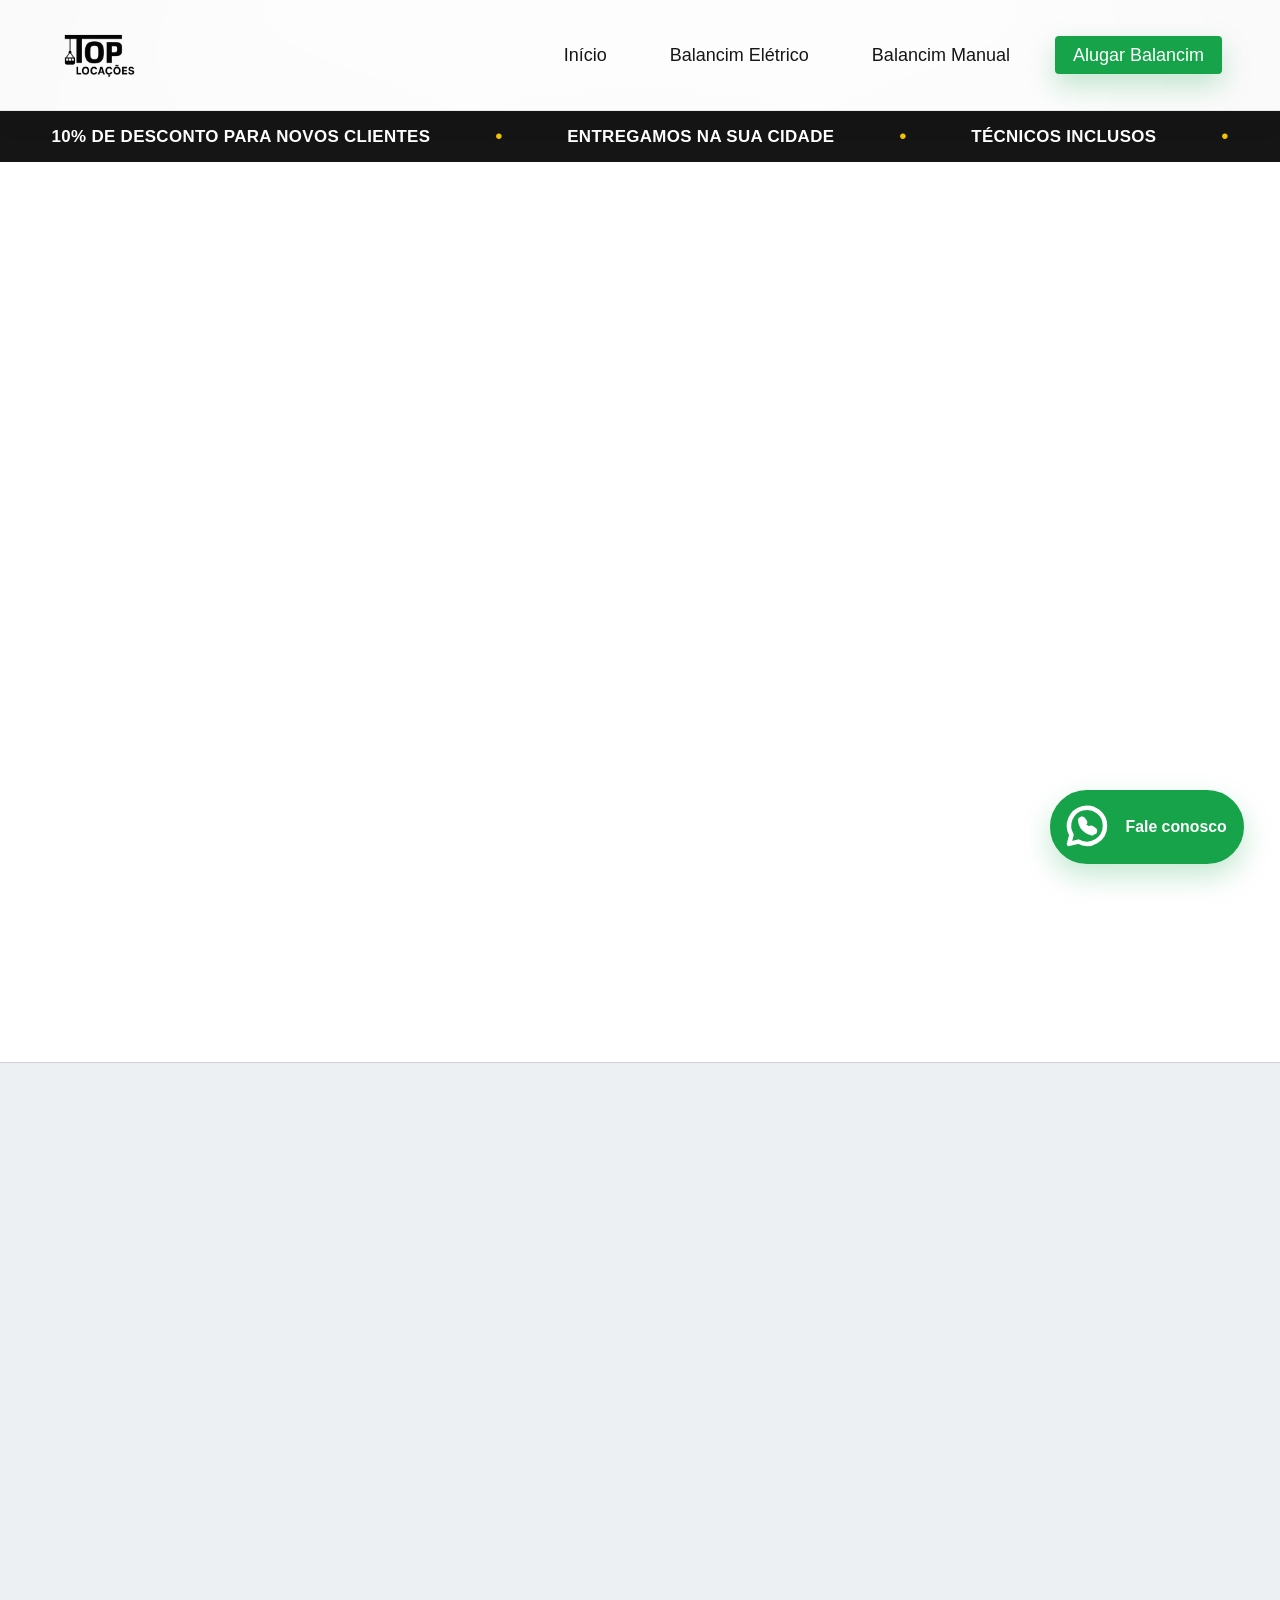
==== commit 50c87208: "style: remove decorative orange background glows" ====
--- a/index.html
+++ b/index.html
@@ -27,7 +27,7 @@
     <link rel="modulepreload" href="/assets/Home-CILgKwqj.js?v=5.5" crossorigin />
     <link rel="preload" as="style" href="/assets/index-BU0bQZ1c.css" />
     <link rel="preload" as="style" href="/assets/Home-CHtcWpZf.css" />
-    <link rel="preload" as="style" href="/assets/cro-v1.css?v=5.6" />
+    <link rel="preload" as="style" href="/assets/cro-v1.css?v=5.7" />
     <style>
       .main { min-height: 100svh; }
       .route-fallback { min-height: 720px; }
@@ -131,7 +131,7 @@
     <title>Locação de balancins em Ribeirão Preto | Top Locações</title>
     <script type="module" crossorigin src="/assets/index-dGniKDdy.js?v=5.5"></script>
     <link rel="stylesheet" crossorigin href="/assets/index-BU0bQZ1c.css">
-    <link rel="stylesheet" href="/assets/cro-v1.css?v=5.6">
+    <link rel="stylesheet" href="/assets/cro-v1.css?v=5.7">
   </head>
   <body class="cro-v3-ready">
     <noscript>
--- a/assets/cro-v1.css
+++ b/assets/cro-v1.css
@@ -770,9 +770,7 @@
 .cro-v3-ready .home-hero,
 .cro-v3-ready .product-hero {
   color: var(--cro-ink) !important;
-  background:
-    radial-gradient(circle at 88% 12%, rgba(245, 196, 0, 0.22), transparent 30rem),
-    linear-gradient(180deg, #fff 0%, #f7f7f5 100%) !important;
+  background: linear-gradient(180deg, #fff 0%, #f7f7f5 100%) !important;
 }
 
 .cro-v3-ready .home-hero__title,
@@ -1143,9 +1141,7 @@
 
 .cro-v3-ready .home-seo {
   color: var(--cro-ink) !important;
-  background:
-    radial-gradient(circle at 92% 15%, rgba(245, 196, 0, 0.14), transparent 24rem),
-    #fff !important;
+  background: #fff !important;
   border-top: 1px solid rgba(22, 22, 22, 0.07);
 }
 
@@ -1199,9 +1195,7 @@
 
 .cro-v3-ready .product-seo-details {
   color: var(--cro-ink) !important;
-  background:
-    radial-gradient(circle at 92% 8%, rgba(245, 196, 0, 0.12), transparent 26rem),
-    #fff !important;
+  background: #fff !important;
 }
 
 .cro-v3-ready .product-seo-details::before {
@@ -1286,9 +1280,7 @@
   min-height: 0;
   padding-top: clamp(2.5rem, 6vw, 4.5rem);
   color: var(--cro-ink) !important;
-  background:
-    radial-gradient(circle at 8% 0%, rgba(245, 196, 0, 0.16), transparent 24rem),
-    #edf0f3 !important;
+  background: #edf0f3 !important;
   border-top: 1px solid rgba(22, 22, 22, 0.14) !important;
 }
 
@@ -1500,6 +1492,13 @@
   }
 }
 
+/* Mantém a profundidade do fundo sem as brumas amarelo-alaranjadas. */
+.cro-v3-ready .site-bg::after {
+  background:
+    radial-gradient(120% 90% at 50% 34%, rgba(0, 0, 0, 0.42) 0%, rgba(0, 0, 0, 0.16) 44%, rgba(0, 0, 0, 0.44) 100%),
+    radial-gradient(150% 120%, transparent 56%, rgba(0, 0, 0, 0.12) 100%) !important;
+}
+
 /* Navegação móvel legível sobre o cabeçalho claro. */
 @media (max-width: 768px) {
   .cro-v3-ready .nav-toggle span {
--- a/assets/cro-v1.css
+++ b/assets/cro-v1.css
@@ -770,9 +770,7 @@
 .cro-v3-ready .home-hero,
 .cro-v3-ready .product-hero {
   color: var(--cro-ink) !important;
-  background:
-    radial-gradient(circle at 88% 12%, rgba(245, 196, 0, 0.22), transparent 30rem),
-    linear-gradient(180deg, #fff 0%, #f7f7f5 100%) !important;
+  background: linear-gradient(180deg, #fff 0%, #f7f7f5 100%) !important;
 }
 
 .cro-v3-ready .home-hero__title,
@@ -1143,9 +1141,7 @@
 
 .cro-v3-ready .home-seo {
   color: var(--cro-ink) !important;
-  background:
-    radial-gradient(circle at 92% 15%, rgba(245, 196, 0, 0.14), transparent 24rem),
-    #fff !important;
+  background: #fff !important;
   border-top: 1px solid rgba(22, 22, 22, 0.07);
 }
 
@@ -1199,9 +1195,7 @@
 
 .cro-v3-ready .product-seo-details {
   color: var(--cro-ink) !important;
-  background:
-    radial-gradient(circle at 92% 8%, rgba(245, 196, 0, 0.12), transparent 26rem),
-    #fff !important;
+  background: #fff !important;
 }
 
 .cro-v3-ready .product-seo-details::before {
@@ -1286,9 +1280,7 @@
   min-height: 0;
   padding-top: clamp(2.5rem, 6vw, 4.5rem);
   color: var(--cro-ink) !important;
-  background:
-    radial-gradient(circle at 8% 0%, rgba(245, 196, 0, 0.16), transparent 24rem),
-    #edf0f3 !important;
+  background: #edf0f3 !important;
   border-top: 1px solid rgba(22, 22, 22, 0.14) !important;
 }
 
@@ -1500,6 +1492,13 @@
   }
 }
 
+/* Mantém a profundidade do fundo sem as brumas amarelo-alaranjadas. */
+.cro-v3-ready .site-bg::after {
+  background:
+    radial-gradient(120% 90% at 50% 34%, rgba(0, 0, 0, 0.42) 0%, rgba(0, 0, 0, 0.16) 44%, rgba(0, 0, 0, 0.44) 100%),
+    radial-gradient(150% 120%, transparent 56%, rgba(0, 0, 0, 0.12) 100%) !important;
+}
+
 /* Navegação móvel legível sobre o cabeçalho claro. */
 @media (max-width: 768px) {
   .cro-v3-ready .nav-toggle span {
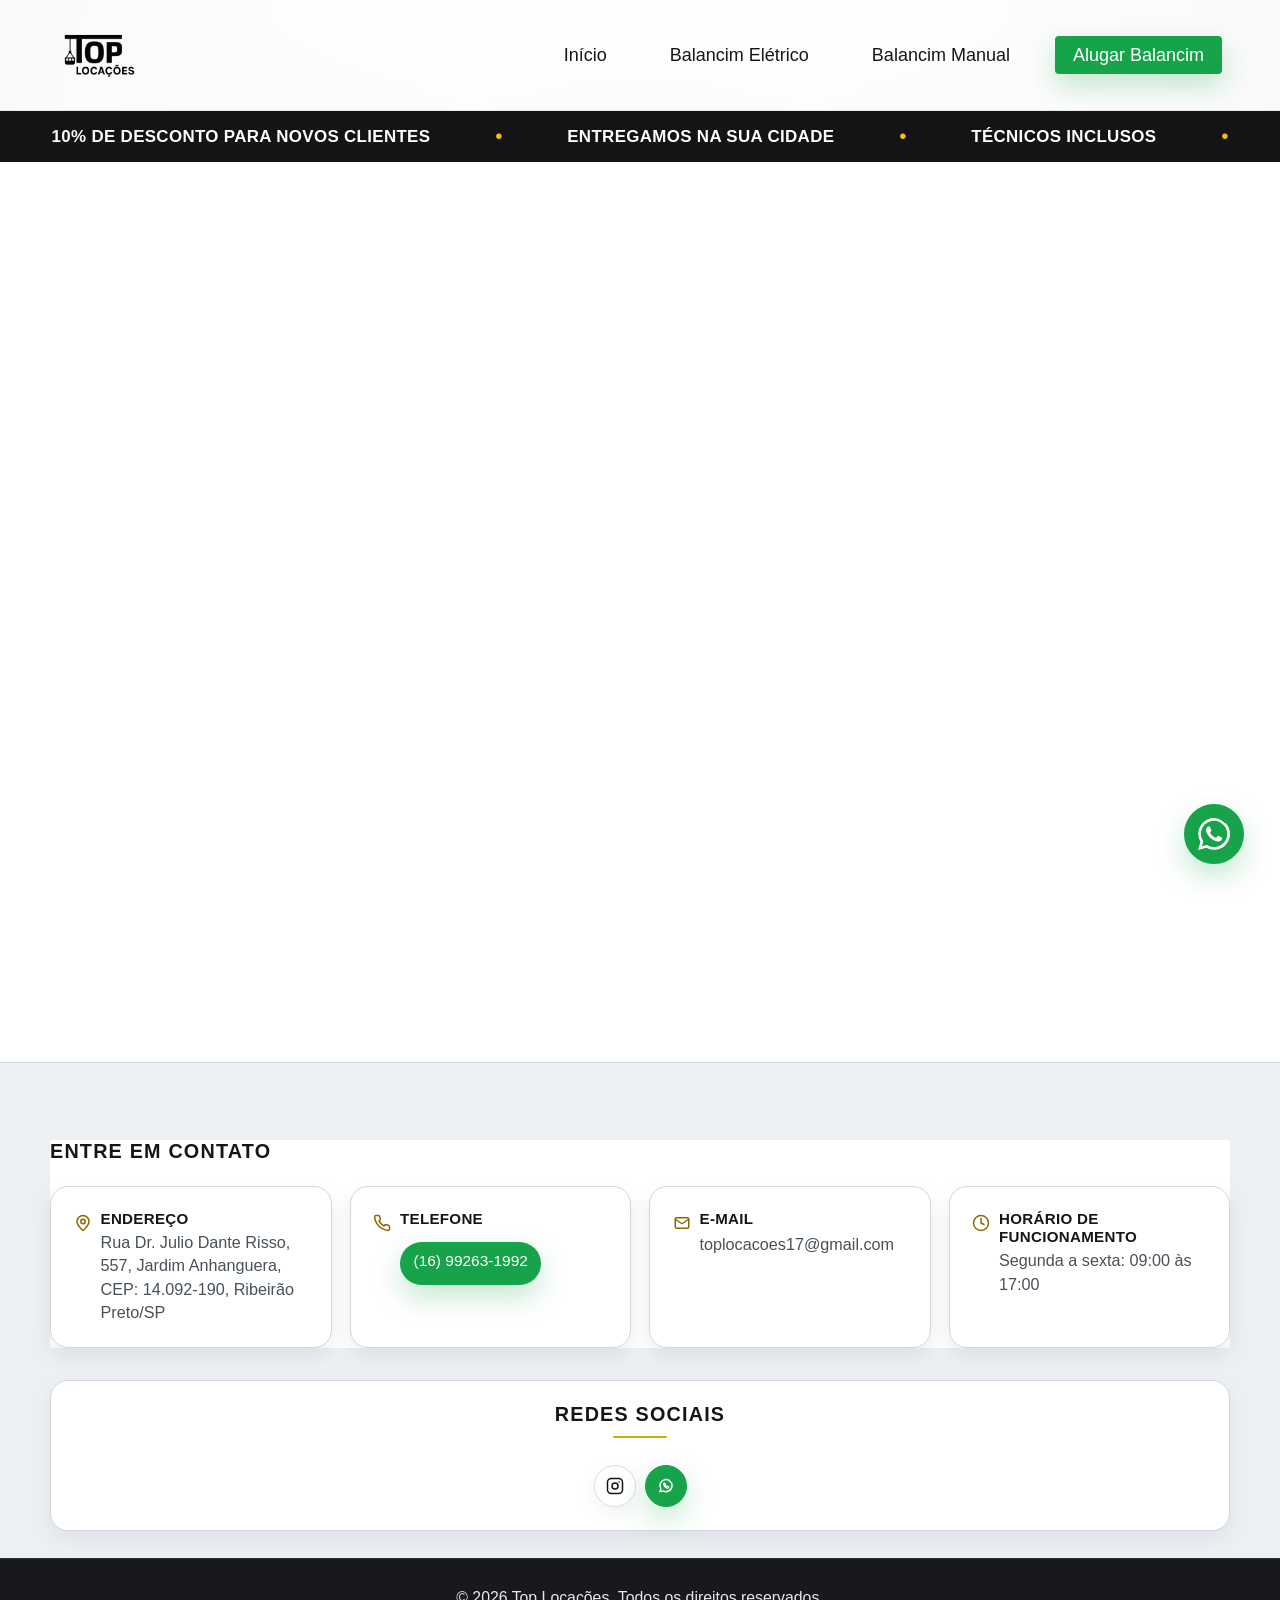
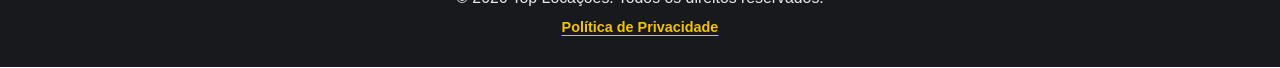
==== commit 05e9f410: "style: refine floating WhatsApp button" ====
--- a/index.html
+++ b/index.html
@@ -27,7 +27,7 @@
     <link rel="modulepreload" href="/assets/Home-CILgKwqj.js?v=5.5" crossorigin />
     <link rel="preload" as="style" href="/assets/index-BU0bQZ1c.css" />
     <link rel="preload" as="style" href="/assets/Home-CHtcWpZf.css" />
-    <link rel="preload" as="style" href="/assets/cro-v1.css?v=5.7" />
+    <link rel="preload" as="style" href="/assets/cro-v1.css?v=5.8" />
     <style>
       .main { min-height: 100svh; }
       .route-fallback { min-height: 720px; }
@@ -131,7 +131,7 @@
     <title>Locação de balancins em Ribeirão Preto | Top Locações</title>
     <script type="module" crossorigin src="/assets/index-dGniKDdy.js?v=5.5"></script>
     <link rel="stylesheet" crossorigin href="/assets/index-BU0bQZ1c.css">
-    <link rel="stylesheet" href="/assets/cro-v1.css?v=5.7">
+    <link rel="stylesheet" href="/assets/cro-v1.css?v=5.8">
   </head>
   <body class="cro-v3-ready">
     <noscript>
@@ -145,7 +145,7 @@
     <div id="root"></div>
     <script defer src="/assets/cro-v1.js?v=5.5"></script>
     <script defer src="/assets/cro-phone-v2.js?v=5.5"></script>
-    <script defer src="/assets/cro-v3.js?v=5.6"></script>
+    <script defer src="/assets/cro-v3.js?v=5.7"></script>
   </body>
 </html>
 
--- a/assets/cro-v1.css
+++ b/assets/cro-v1.css
@@ -963,32 +963,33 @@
   right: clamp(1rem, 3vw, 2rem);
   bottom: clamp(1rem, 3vw, 2rem);
   z-index: 999;
-  display: flex;
-  align-items: center;
-  gap: 0.65rem;
-  padding: 0.45rem 0.85rem 0.45rem 0.45rem;
+  display: grid;
+  place-items: center;
+  width: 60px;
+  height: 60px;
+  padding: 12px;
   color: #fff !important;
   background: #16a34a;
   border: 2px solid #fff;
-  border-radius: 999px;
-  box-shadow: 0 14px 38px rgba(22, 163, 74, 0.38);
-  font-size: 0.88rem;
-  font-weight: 800;
+  border-radius: 50%;
+  box-shadow: 0 8px 22px rgba(22, 163, 74, 0.3);
   text-decoration: none;
   transition: transform 220ms ease, box-shadow 220ms ease;
 }
 
-.cro-whatsapp-float img,
 .cro-whatsapp-float svg {
-  width: 3rem;
-  height: 3rem;
-  object-fit: contain;
-}
+  display: block;
+  width: 100%;
+  height: 100%;
+  flex: 0 0 auto;
+}
+
+.cro-whatsapp-float span { display: none; }
 
 .cro-whatsapp-float:hover {
   color: #fff;
-  transform: translateY(-4px) scale(1.02);
-  box-shadow: 0 19px 46px rgba(22, 163, 74, 0.45);
+  transform: translateY(-3px) scale(1.04);
+  box-shadow: 0 12px 26px rgba(22, 163, 74, 0.36);
 }
 
 .cro-whatsapp-float:focus-visible,
@@ -1062,9 +1063,7 @@
   .cro-ticker__track { animation-duration: 22s; }
   .cro-ticker__group { padding-inline: 1rem; gap: 1.15rem; }
   .cro-v3-ready .home-hero__title { min-height: 4.2em; }
-  .cro-whatsapp-float { padding: 0.38rem; }
-  .cro-whatsapp-float span { display: none; }
-  .cro-whatsapp-float img { width: 3.2rem; height: 3.2rem; }
+  .cro-whatsapp-float { width: 56px; height: 56px; padding: 11px; }
 }
 
 @media (max-width: 380px) {
--- a/assets/cro-v1.css
+++ b/assets/cro-v1.css
@@ -963,32 +963,33 @@
   right: clamp(1rem, 3vw, 2rem);
   bottom: clamp(1rem, 3vw, 2rem);
   z-index: 999;
-  display: flex;
-  align-items: center;
-  gap: 0.65rem;
-  padding: 0.45rem 0.85rem 0.45rem 0.45rem;
+  display: grid;
+  place-items: center;
+  width: 60px;
+  height: 60px;
+  padding: 12px;
   color: #fff !important;
   background: #16a34a;
   border: 2px solid #fff;
-  border-radius: 999px;
-  box-shadow: 0 14px 38px rgba(22, 163, 74, 0.38);
-  font-size: 0.88rem;
-  font-weight: 800;
+  border-radius: 50%;
+  box-shadow: 0 8px 22px rgba(22, 163, 74, 0.3);
   text-decoration: none;
   transition: transform 220ms ease, box-shadow 220ms ease;
 }
 
-.cro-whatsapp-float img,
 .cro-whatsapp-float svg {
-  width: 3rem;
-  height: 3rem;
-  object-fit: contain;
-}
+  display: block;
+  width: 100%;
+  height: 100%;
+  flex: 0 0 auto;
+}
+
+.cro-whatsapp-float span { display: none; }
 
 .cro-whatsapp-float:hover {
   color: #fff;
-  transform: translateY(-4px) scale(1.02);
-  box-shadow: 0 19px 46px rgba(22, 163, 74, 0.45);
+  transform: translateY(-3px) scale(1.04);
+  box-shadow: 0 12px 26px rgba(22, 163, 74, 0.36);
 }
 
 .cro-whatsapp-float:focus-visible,
@@ -1062,9 +1063,7 @@
   .cro-ticker__track { animation-duration: 22s; }
   .cro-ticker__group { padding-inline: 1rem; gap: 1.15rem; }
   .cro-v3-ready .home-hero__title { min-height: 4.2em; }
-  .cro-whatsapp-float { padding: 0.38rem; }
-  .cro-whatsapp-float span { display: none; }
-  .cro-whatsapp-float img { width: 3.2rem; height: 3.2rem; }
+  .cro-whatsapp-float { width: 56px; height: 56px; padding: 11px; }
 }
 
 @media (max-width: 380px) {
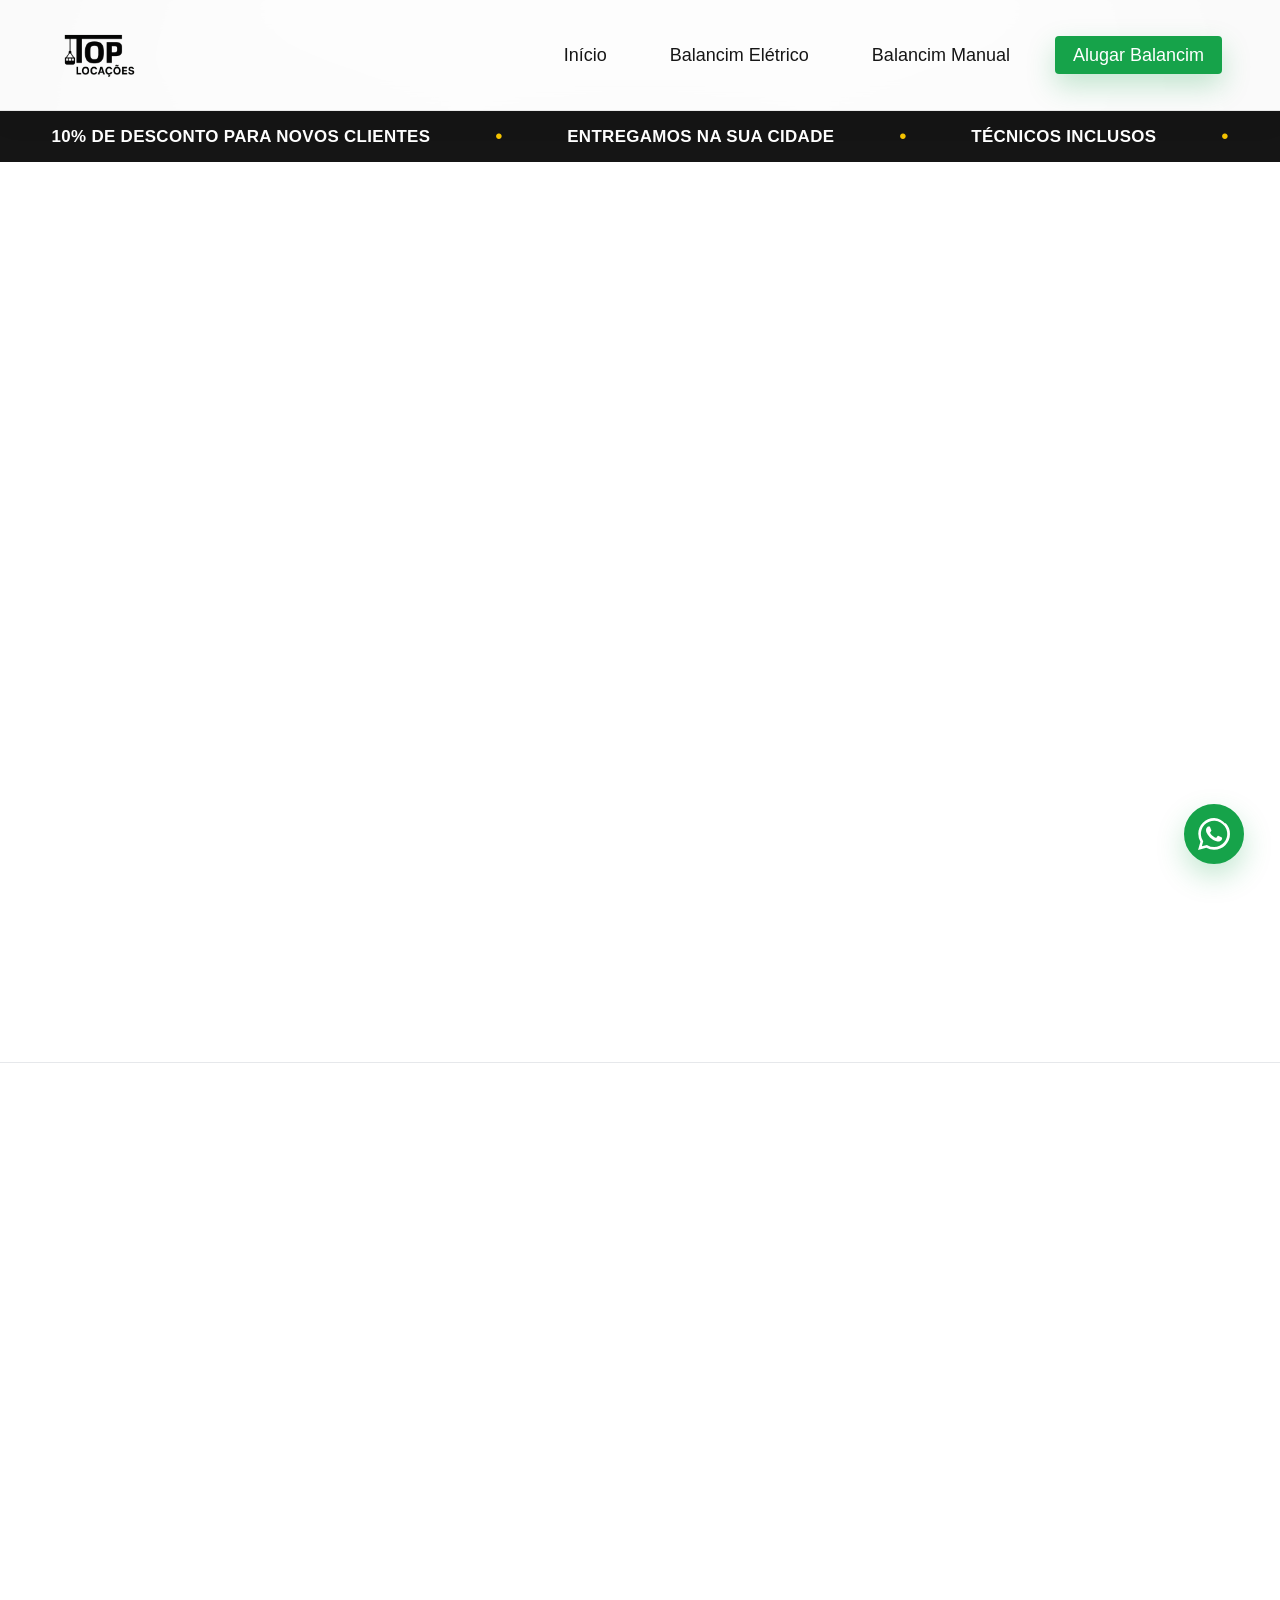
==== commit 13f41231: "style: simplify footer surface and contact layout" ====
--- a/index.html
+++ b/index.html
@@ -27,7 +27,7 @@
     <link rel="modulepreload" href="/assets/Home-CILgKwqj.js?v=5.5" crossorigin />
     <link rel="preload" as="style" href="/assets/index-BU0bQZ1c.css" />
     <link rel="preload" as="style" href="/assets/Home-CHtcWpZf.css" />
-    <link rel="preload" as="style" href="/assets/cro-v1.css?v=5.8" />
+    <link rel="preload" as="style" href="/assets/cro-v1.css?v=5.9" />
     <style>
       .main { min-height: 100svh; }
       .route-fallback { min-height: 720px; }
@@ -131,7 +131,7 @@
     <title>Locação de balancins em Ribeirão Preto | Top Locações</title>
     <script type="module" crossorigin src="/assets/index-dGniKDdy.js?v=5.5"></script>
     <link rel="stylesheet" crossorigin href="/assets/index-BU0bQZ1c.css">
-    <link rel="stylesheet" href="/assets/cro-v1.css?v=5.8">
+    <link rel="stylesheet" href="/assets/cro-v1.css?v=5.9">
   </head>
   <body class="cro-v3-ready">
     <noscript>
--- a/assets/cro-v1.css
+++ b/assets/cro-v1.css
@@ -1274,13 +1274,13 @@
   color: #d6d6d6 !important;
 }
 
-/* Rodapé claro, compacto e consistente com os cartões do site. */
+/* Rodapé limpo: uma única superfície branca, sem efeito de caixas empilhadas. */
 .cro-v3-ready .site-footer {
   min-height: 0;
   padding-top: clamp(2.5rem, 6vw, 4.5rem);
   color: var(--cro-ink) !important;
-  background: #edf0f3 !important;
-  border-top: 1px solid rgba(22, 22, 22, 0.14) !important;
+  background: #fff !important;
+  border-top: 1px solid #e6e8eb !important;
 }
 
 .cro-v3-ready .site-footer__content {
@@ -1305,10 +1305,11 @@
   min-height: 9rem;
   padding: 1.25rem;
   color: var(--cro-ink) !important;
-  background: #fff;
-  border: 1px solid #cfd6dd !important;
-  border-radius: 1rem;
-  box-shadow: 0 8px 20px rgba(20, 20, 20, 0.08);
+  background: transparent;
+  border: 0 !important;
+  border-top: 1px solid #e6e8eb !important;
+  border-radius: 0;
+  box-shadow: none;
 }
 
 .cro-v3-ready .site-footer__item-icon {
@@ -1350,11 +1351,12 @@
 
 .cro-v3-ready .site-footer__section--social {
   max-width: none;
-  padding: 1.25rem;
-  background: rgba(255, 255, 255, 0.92);
-  border: 1px solid #cfd6dd;
-  border-radius: 1rem;
-  box-shadow: 0 8px 20px rgba(20, 20, 20, 0.06);
+  padding: 1.5rem 0 0;
+  background: transparent;
+  border: 0;
+  border-top: 1px solid #e6e8eb;
+  border-radius: 0;
+  box-shadow: none;
   justify-self: stretch;
 }
 
@@ -1483,7 +1485,7 @@
   }
 
   .cro-v3-ready .site-footer__section--social {
-    padding: 1.1rem 0.85rem;
+    padding: 1.25rem 0 0;
   }
 
   .cro-v3-ready .site-footer__social-divider {
--- a/assets/cro-v1.css
+++ b/assets/cro-v1.css
@@ -1274,13 +1274,13 @@
   color: #d6d6d6 !important;
 }
 
-/* Rodapé claro, compacto e consistente com os cartões do site. */
+/* Rodapé limpo: uma única superfície branca, sem efeito de caixas empilhadas. */
 .cro-v3-ready .site-footer {
   min-height: 0;
   padding-top: clamp(2.5rem, 6vw, 4.5rem);
   color: var(--cro-ink) !important;
-  background: #edf0f3 !important;
-  border-top: 1px solid rgba(22, 22, 22, 0.14) !important;
+  background: #fff !important;
+  border-top: 1px solid #e6e8eb !important;
 }
 
 .cro-v3-ready .site-footer__content {
@@ -1305,10 +1305,11 @@
   min-height: 9rem;
   padding: 1.25rem;
   color: var(--cro-ink) !important;
-  background: #fff;
-  border: 1px solid #cfd6dd !important;
-  border-radius: 1rem;
-  box-shadow: 0 8px 20px rgba(20, 20, 20, 0.08);
+  background: transparent;
+  border: 0 !important;
+  border-top: 1px solid #e6e8eb !important;
+  border-radius: 0;
+  box-shadow: none;
 }
 
 .cro-v3-ready .site-footer__item-icon {
@@ -1350,11 +1351,12 @@
 
 .cro-v3-ready .site-footer__section--social {
   max-width: none;
-  padding: 1.25rem;
-  background: rgba(255, 255, 255, 0.92);
-  border: 1px solid #cfd6dd;
-  border-radius: 1rem;
-  box-shadow: 0 8px 20px rgba(20, 20, 20, 0.06);
+  padding: 1.5rem 0 0;
+  background: transparent;
+  border: 0;
+  border-top: 1px solid #e6e8eb;
+  border-radius: 0;
+  box-shadow: none;
   justify-self: stretch;
 }
 
@@ -1483,7 +1485,7 @@
   }
 
   .cro-v3-ready .site-footer__section--social {
-    padding: 1.1rem 0.85rem;
+    padding: 1.25rem 0 0;
   }
 
   .cro-v3-ready .site-footer__social-divider {
